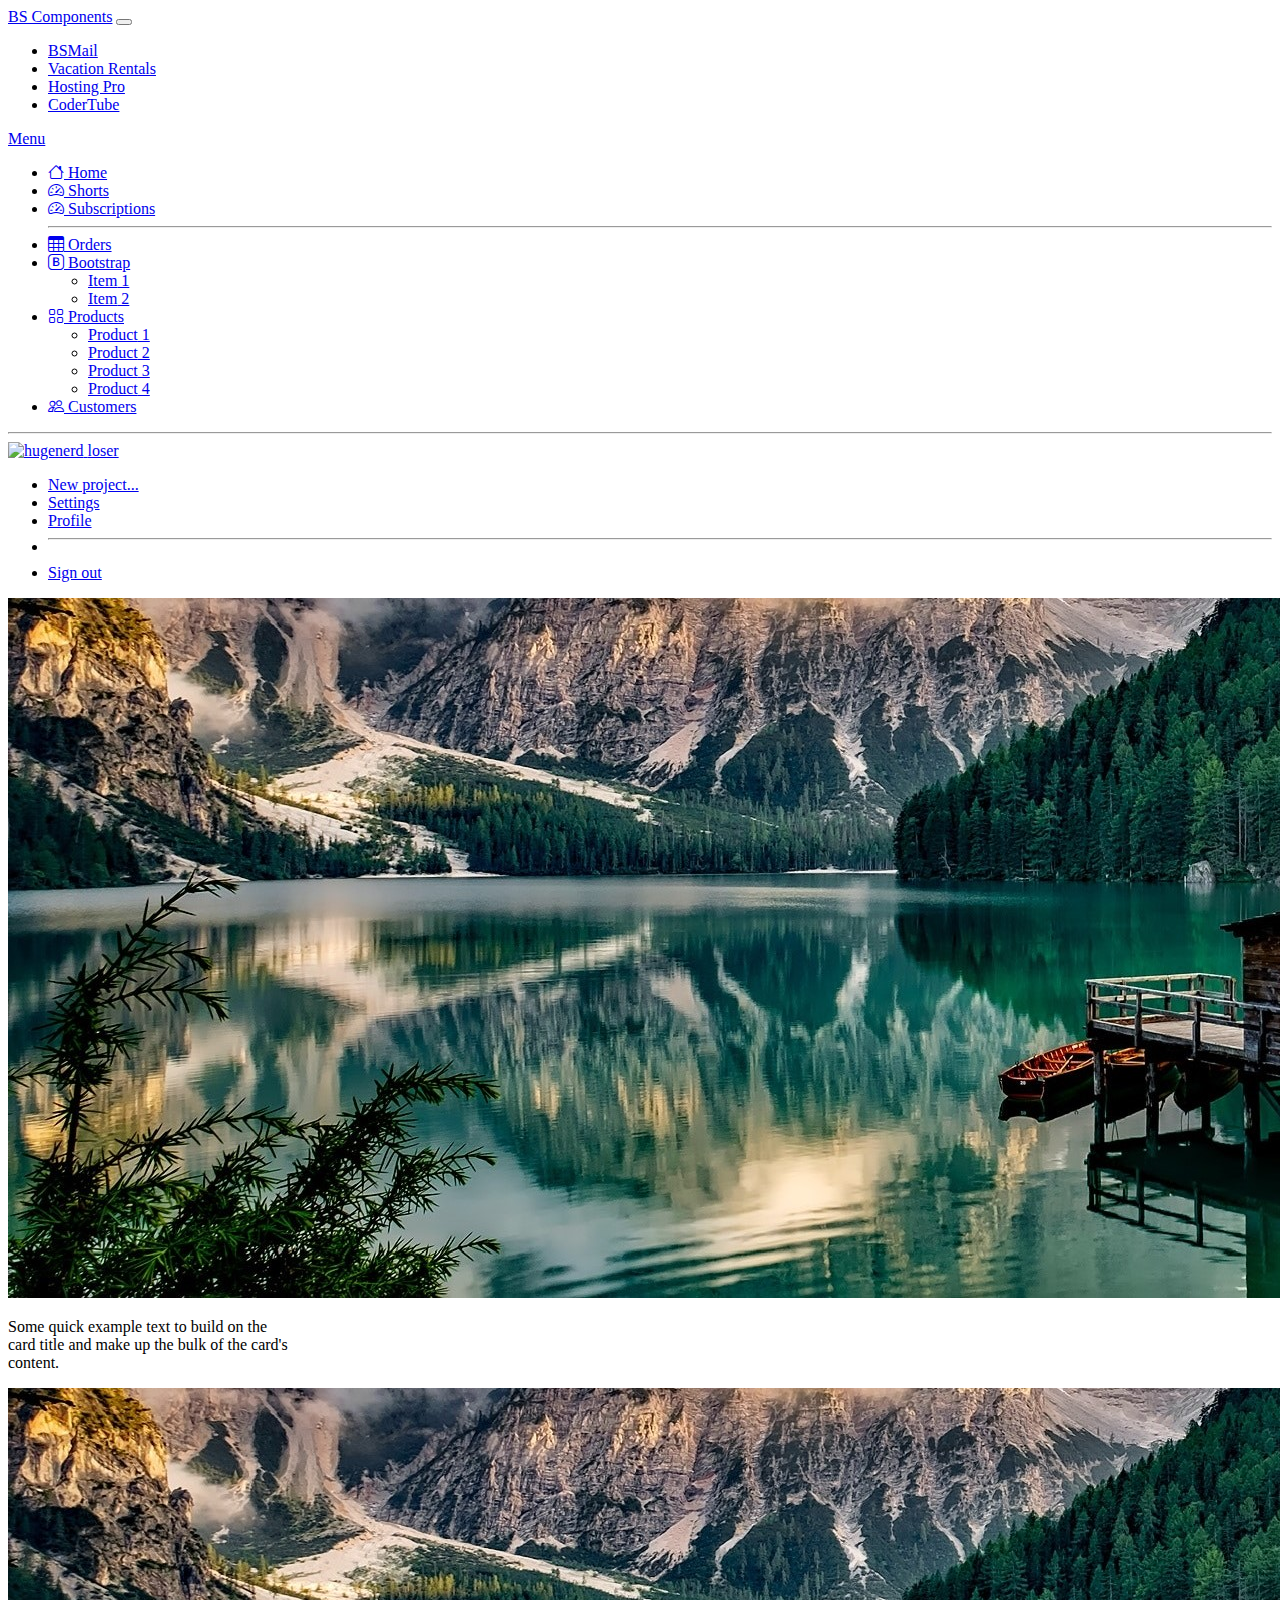
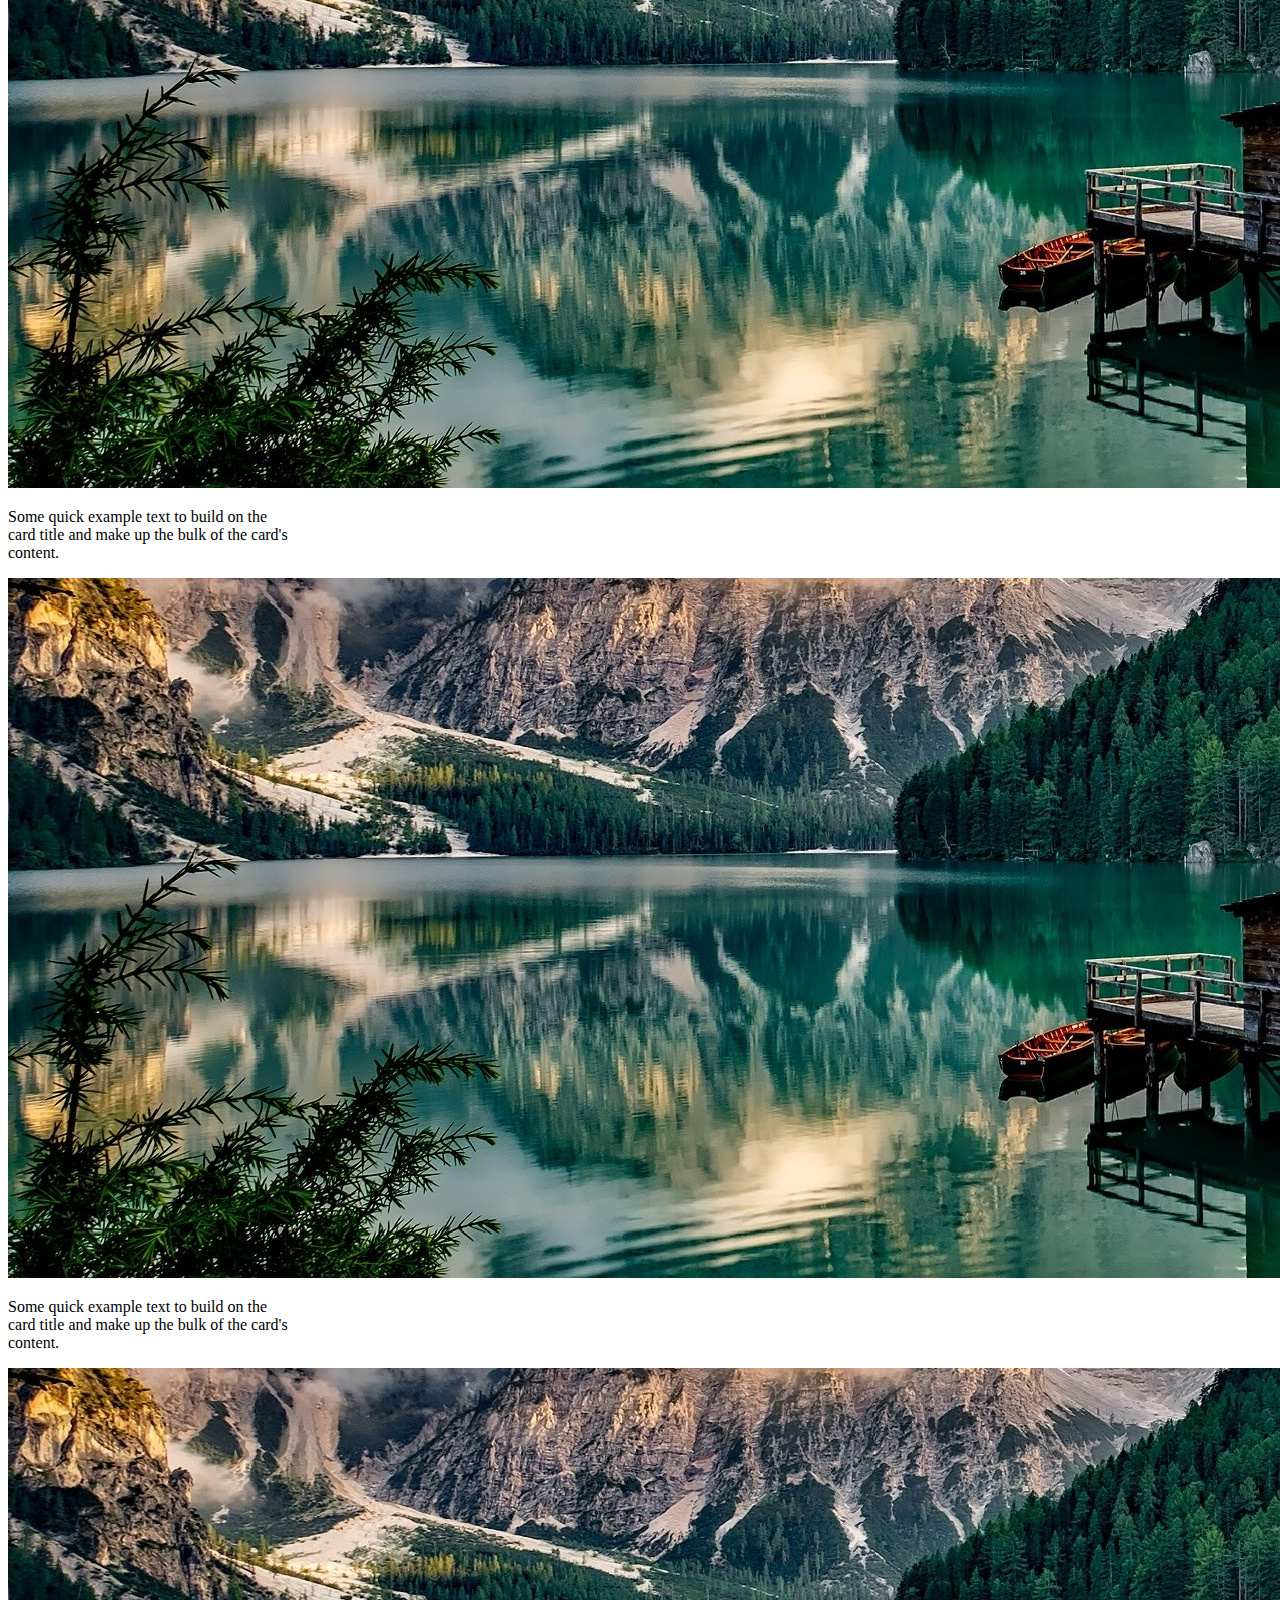
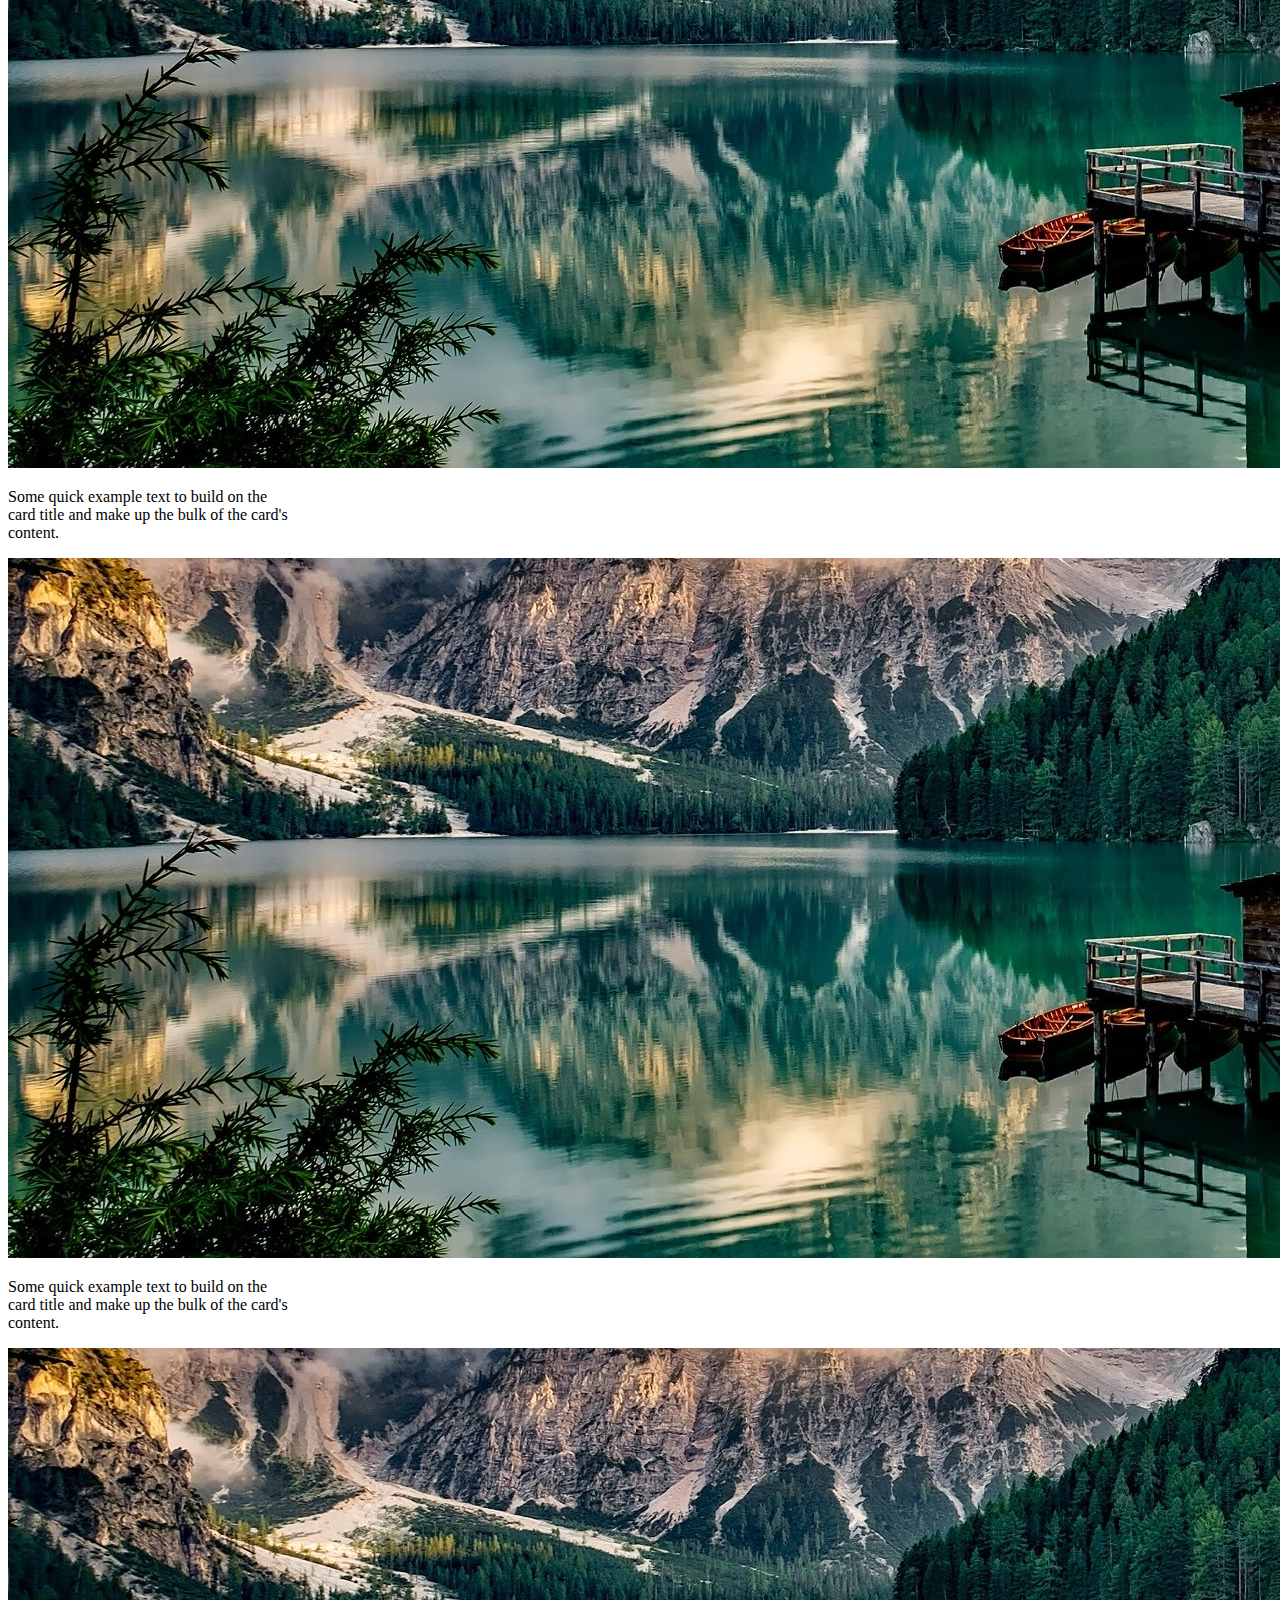
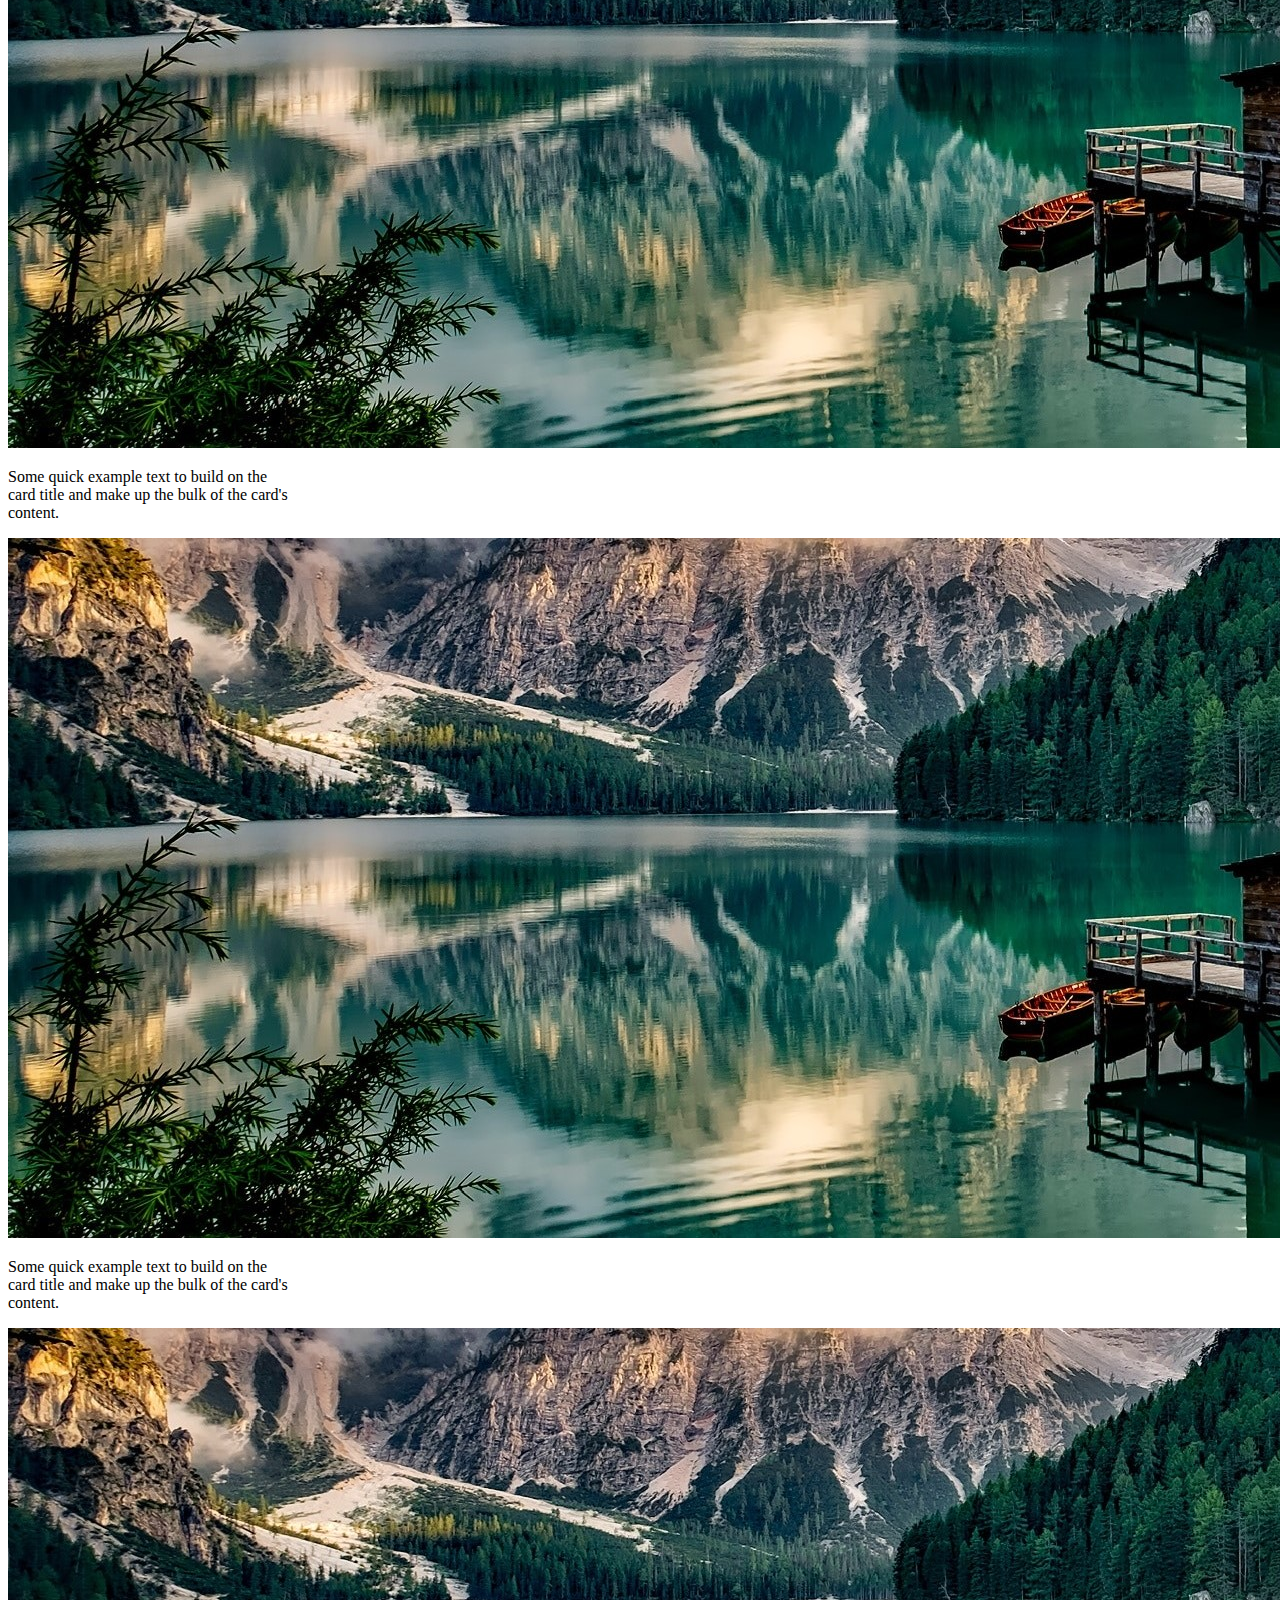
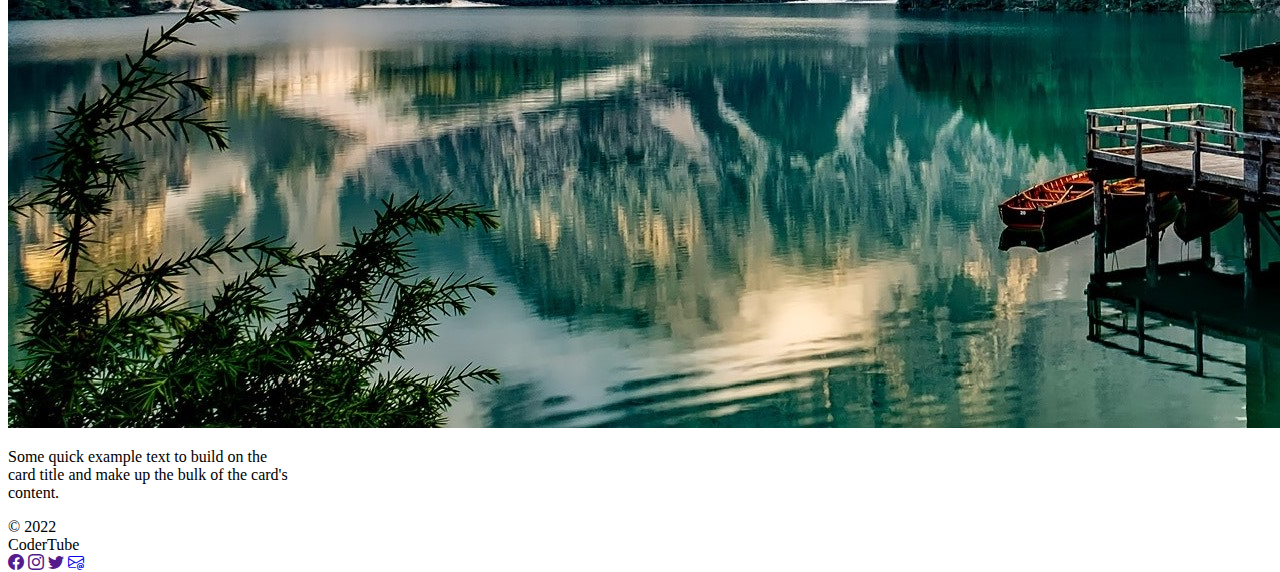
==== codertube.html @ 5332422a "first commit" ====
<!DOCTYPE html>
<html lang="en" data-bs-theme="dark">

<head>
  <meta charset="UTF-8">
  <meta name="viewport" content="width=device-width, initial-scale=1.0, shirnk-to-fit=no">
  <title>CoderTub</title>
  <!-- Boostrap CSS -->
  <link href="https://cdn.jsdelivr.net/npm/bootstrap@5.3.0/dist/css/bootstrap.min.css" rel="stylesheet"
    integrity="sha384-9ndCyUaIbzAi2FUVXJi0CjmCapSmO7SnpJef0486qhLnuZ2cdeRhO02iuK6FUUVM" crossorigin="anonymous">
  <!-- Bootsrap Icons -->
  <link rel="stylesheet" href="https://cdn.jsdelivr.net/npm/bootstrap-icons@1.10.5/font/bootstrap-icons.css">
  <!-- Custom CSS -->
  <link rel="stylesheet" href="/css/site.css">

</head>

<body>
  <header>
    <nav data-bs-theme="dark" class="navbar navbar-expand-sm bg-body-tertiary">
      <div class="container-fluid">
        <a class="navbar-brand" href="/index.html">BS Components</a>
        <button class="navbar-toggler" type="button" data-bs-toggle="collapse" data-bs-target="#navbarNav"
          aria-controls="navbarNav" aria-expanded="false" aria-label="Toggle navigation">
          <span class="navbar-toggler-icon"></span>
        </button>
        <div class="collapse navbar-collapse" id="navbarNav">
          <ul class="navbar-nav">
            <li class="nav-item">
              <a class="nav-link " aria-current="page" href="/index.html">BSMail</a>
            </li>
            <li class="nav-item">
              <a class="nav-link" href="/vacation.html">Vacation Rentals</a>
            </li>
            <li class="nav-item">
              <a class="nav-link" href="/hosting.html"> Hosting Pro</a>
            </li>
            <li class="nav-item">
              <a class="nav-link active" href="/codertube.html">CoderTube</a>
            </li>
          </ul>
        </div>
      </div>
    </nav>
  </header>

  <main class="container-fluid">
    <div class="container-fluid">
      <div class="row flex-nowrap">
        <div class="col-auto col-md-3 col-xl-2 px-sm-2 px-0 bg-dark">
          <div class="d-flex flex-column align-items-center align-items-sm-start px-3 pt-2 text-white min-vh-100">
            <a href="/" class="d-flex align-items-center pb-3 mb-md-0 me-md-auto text-white text-decoration-none">
              <span class="fs-5 d-none d-sm-inline">Menu</span>
            </a>
            <ul class="nav nav-pills flex-column mb-sm-auto mb-0 align-items-center align-items-sm-start" id="menu">
              <li class="nav-item">
                <a href="#" class="nav-link align-middle px-0">
                  <i class="fs-4 bi-house"></i> <span class="ms-1 d-none d-sm-inline">Home</span>
                </a>
              </li>
              <li>
                <a href="#" data-bs-toggle="collapse" class="nav-link px-0 align-middle">
                  <i class="fs-4 bi-speedometer2"></i> <span class="ms-1 d-none d-sm-inline">Shorts</span>
                </a>
              </li>
              <li>
                <a href="#" data-bs-toggle="collapse" class="nav-link px-0 align-middle">
                  <i class="fs-4 bi-speedometer2"></i> <span class="ms-1 d-none d-sm-inline">Subscriptions</span>
                </a>
              </li>
              <hr />
              <li>
                <a href="#" class="nav-link px-0 align-middle">
                  <i class="fs-4 bi-table"></i> <span class="ms-1 d-none d-sm-inline">Orders</span></a>
              </li>
              <li>
                <a href="#submenu2" data-bs-toggle="collapse" class="nav-link px-0 align-middle ">
                  <i class="fs-4 bi-bootstrap"></i> <span class="ms-1 d-none d-sm-inline">Bootstrap</span></a>
                <ul class="collapse nav flex-column ms-1" id="submenu2" data-bs-parent="#menu">
                  <li class="w-100">
                    <a href="#" class="nav-link px-0"> <span class="d-none d-sm-inline">Item</span> 1</a>
                  </li>
                  <li>
                    <a href="#" class="nav-link px-0"> <span class="d-none d-sm-inline">Item</span> 2</a>
                  </li>
                </ul>
              </li>
              <li>
                <a href="#submenu3" data-bs-toggle="collapse" class="nav-link px-0 align-middle">
                  <i class="fs-4 bi-grid"></i> <span class="ms-1 d-none d-sm-inline">Products</span> </a>
                <ul class="collapse nav flex-column ms-1" id="submenu3" data-bs-parent="#menu">
                  <li class="w-100">
                    <a href="#" class="nav-link px-0"> <span class="d-none d-sm-inline">Product</span> 1</a>
                  </li>
                  <li>
                    <a href="#" class="nav-link px-0"> <span class="d-none d-sm-inline">Product</span> 2</a>
                  </li>
                  <li>
                    <a href="#" class="nav-link px-0"> <span class="d-none d-sm-inline">Product</span> 3</a>
                  </li>
                  <li>
                    <a href="#" class="nav-link px-0"> <span class="d-none d-sm-inline">Product</span> 4</a>
                  </li>
                </ul>
              </li>
              <li>
                <a href="#" class="nav-link px-0 align-middle">
                  <i class="fs-4 bi-people"></i> <span class="ms-1 d-none d-sm-inline">Customers</span> </a>
              </li>
            </ul>
            <hr>
            <div class="dropdown pb-4">
              <a href="#" class="d-flex align-items-center text-white text-decoration-none dropdown-toggle"
                id="dropdownUser1" data-bs-toggle="dropdown" aria-expanded="false">
                <img src="https://github.com/mdo.png" alt="hugenerd" width="30" height="30" class="rounded-circle">
                <span class="d-none d-sm-inline mx-1">loser</span>
              </a>
              <ul class="dropdown-menu dropdown-menu-dark text-small shadow" aria-labelledby="dropdownUser1">
                <li><a class="dropdown-item" href="#">New project...</a></li>
                <li><a class="dropdown-item" href="#">Settings</a></li>
                <li><a class="dropdown-item" href="#">Profile</a></li>
                <li>
                  <hr class="dropdown-divider">
                </li>
                <li><a class="dropdown-item" href="#">Sign out</a></li>
              </ul>
            </div>
          </div>
        </div>
        <!-- Grid for videos -->
        <div class="container">
          <div class="row mt-3 g-2">
            <div class="col col-lg-3 col-md-4 col-sm-6">
              <div class="card" style="width: 18rem;">
                <img src="/img/carousel-1.jpg" class="img-fluid" class="card-img-top" alt="...">
                <div class="card-body">
                  <p class="card-text">Some quick example text to build on the card title and make up the bulk of the
                    card's content.</p>
                </div>
              </div>
              <div class="card" style="width: 18rem;">
                <img src="/img/carousel-1.jpg" class="img-fluid" class="card-img-top" alt="...">
                <div class="card-body">
                  <p class="card-text">Some quick example text to build on the card title and make up the bulk of the
                    card's content.</p>
                </div>
              </div>


            </div>
            <div class="col  col-lg-3 col-md-4 col-sm-6 ">
              <div class="card" style="width: 18rem;">
                <img src="/img/carousel-1.jpg" class="img-fluid" class="card-img-top" alt="...">
                <div class="card-body">
                  <p class="card-text">Some quick example text to build on the card title and make up the bulk of the
                    card's content.</p>
                </div>
              </div>
              <div class="card" style="width: 18rem;">
                <img src="/img/carousel-1.jpg" class="img-fluid" class="card-img-top" alt="...">
                <div class="card-body">
                  <p class="card-text">Some quick example text to build on the card title and make up the bulk of the
                    card's content.</p>
                </div>
              </div>
            </div>
            <div class="col">
              <div class="card" style="width: 18rem;">
                <img src="/img/carousel-1.jpg" class="img-fluid" class="card-img-top" alt="...">
                <div class="card-body">
                  <p class="card-text">Some quick example text to build on the card title and make up the bulk of the
                    card's content.</p>
                </div>
                <div class="card" style="width: 18rem;">
                  <img src="/img/carousel-1.jpg" class="img-fluid" class="card-img-top" alt="...">
                  <div class="card-body">
                    <p class="card-text">Some quick example text to build on the card title and make up the bulk of the
                      card's content.</p>
                  </div>
                </div>
              </div>
            </div>
            <div class="col">
              <div class="card" style="width: 18rem;">
                <img src="/img/carousel-1.jpg" class="img-fluid" class="card-img-top" alt="...">
                <div class="card-body">
                  <p class="card-text">Some quick example text to build on the card title and make up the bulk of the
                    card's content.</p>
                </div>
                <div class="card" style="width: 18rem;">
                  <img src="/img/carousel-1.jpg" class="img-fluid" class="card-img-top" alt="...">
                  <div class="card-body">
                    <p class="card-text">Some quick example text to build on the card title and make up the bulk of the
                      card's content.</p>
                  </div>
                </div>
              </div>
            </div>
          </div>
        </div>

        <!-- Grid for videos -->


  </main>

  <footer class="container-fluid bg-body-tertiary" data-bs-theme="dark">
    <div class="row row-cols-1 row-cols-md-3 text-center p-3">
      <div class="col text-secondary text-md-start">
        &copy; 2022
      </div>
      <div class="col text-light lead">
        CoderTube

      </div>
      <div class="col  text-md-end">
        <a href=""><i class="bi bi-facebook text-secondary"></i></a>
        <a href=""><i class="bi bi-instagram text-secondary"></i></a>
        <a href=""><i class="bi bi-twitter text-secondary"></i></a>
        <a href="mailto:ernestdicks015@gmail.com"><i class="bi bi-envelope-at text-secondary"></i></a>

      </div>
    </div>

  </footer>
  <script src="https://cdn.jsdelivr.net/npm/bootstrap@5.3.0/dist/js/bootstrap.bundle.min.js"
    integrity="sha384-geWF76RCwLtnZ8qwWowPQNguL3RmwHVBC9FhGdlKrxdiJJigb/j/68SIy3Te4Bkz"
    crossorigin="anonymous"></script>
</body>

</html>
---- css/site.css ----
/* Sticky Footer */
html,
body {
  height: 100%
}

body {
  display: flex;
  flex-direction: column;
}

main {
  flex-grow: 1;
}

footer {
  flex-shrink: 0;
}
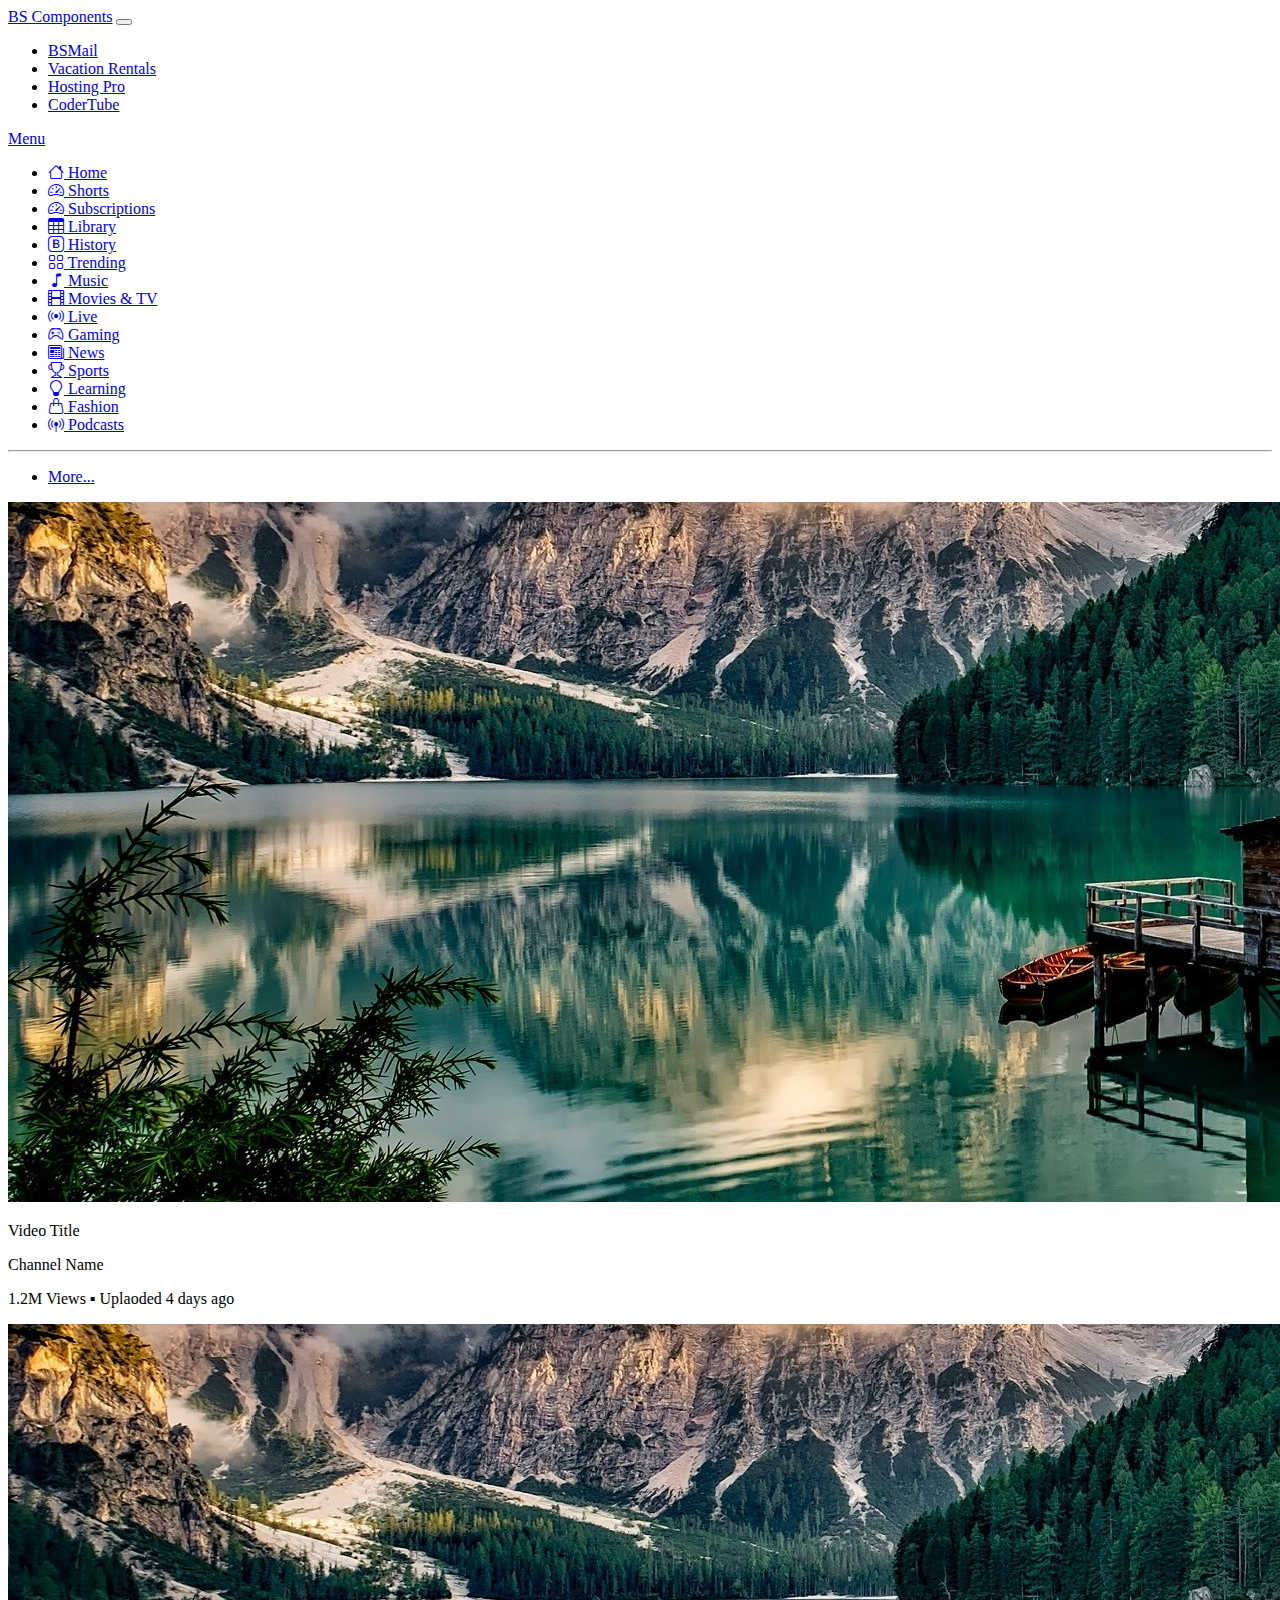
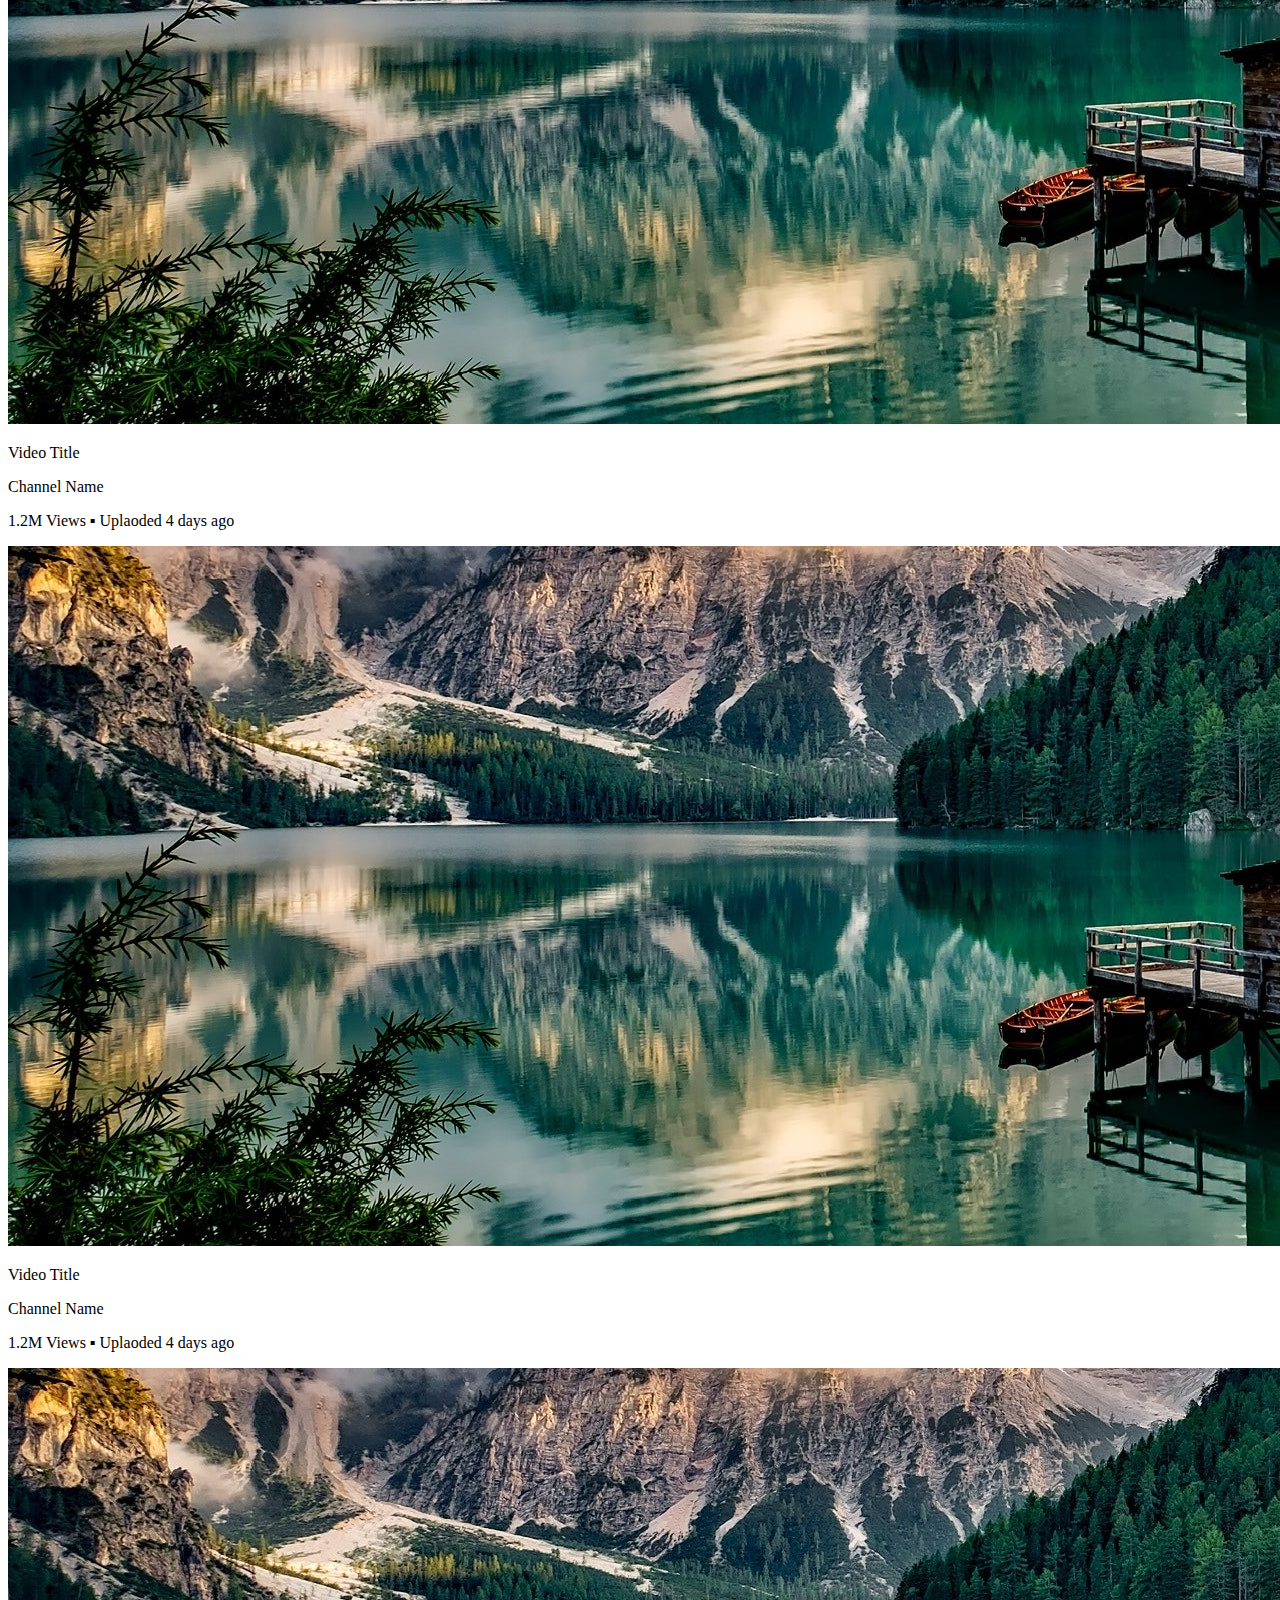
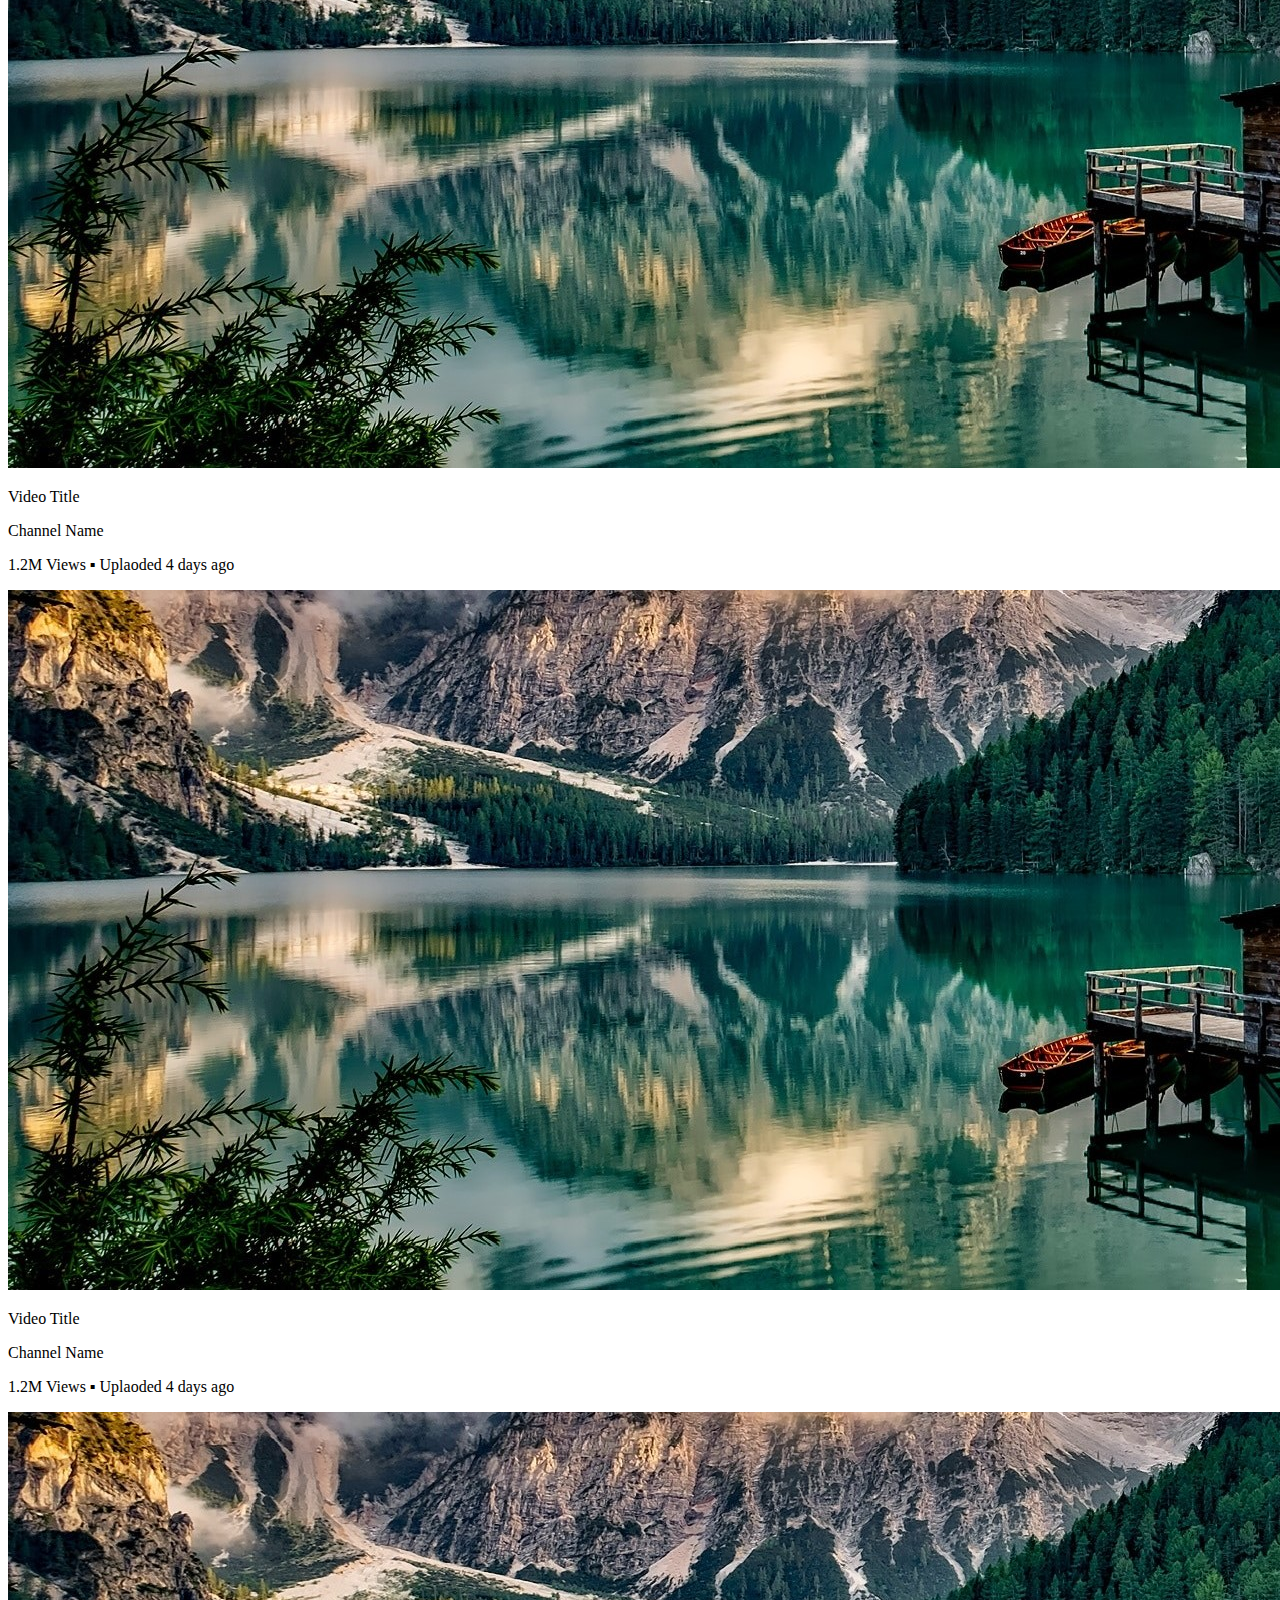
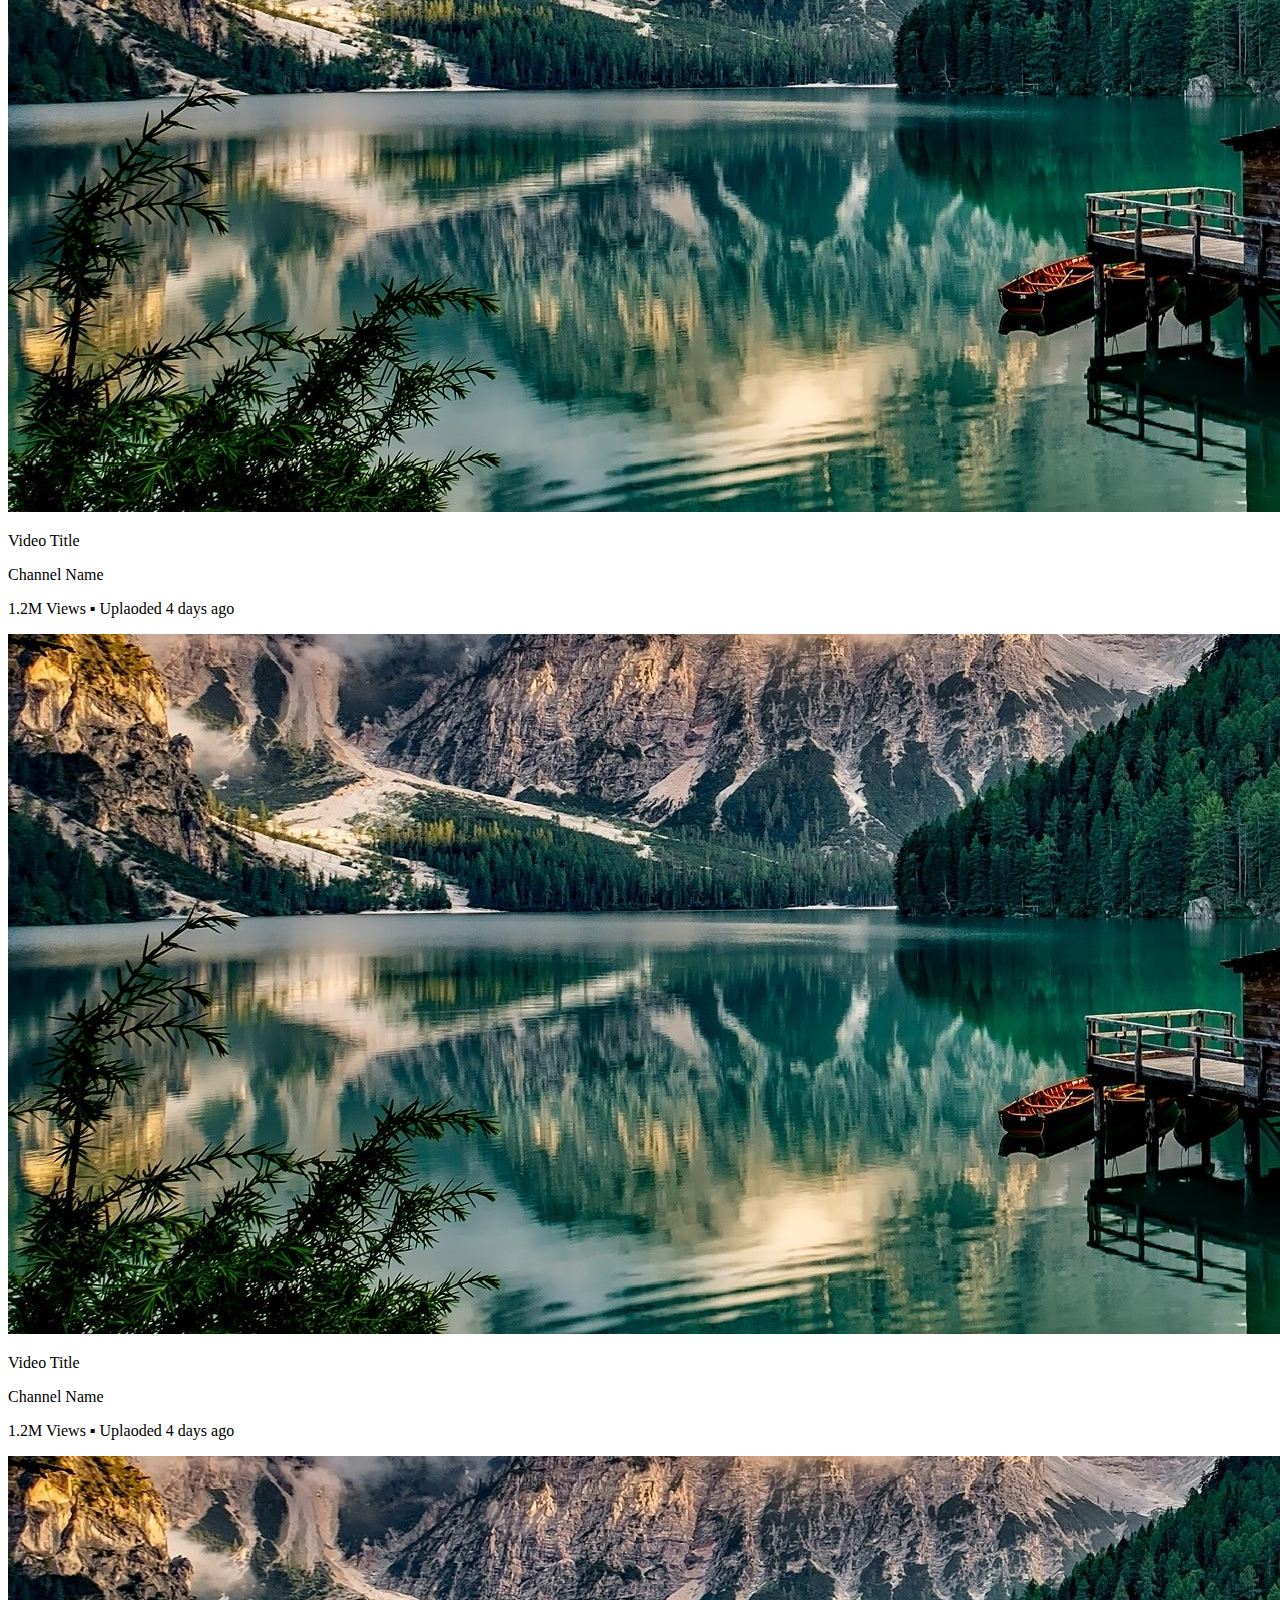
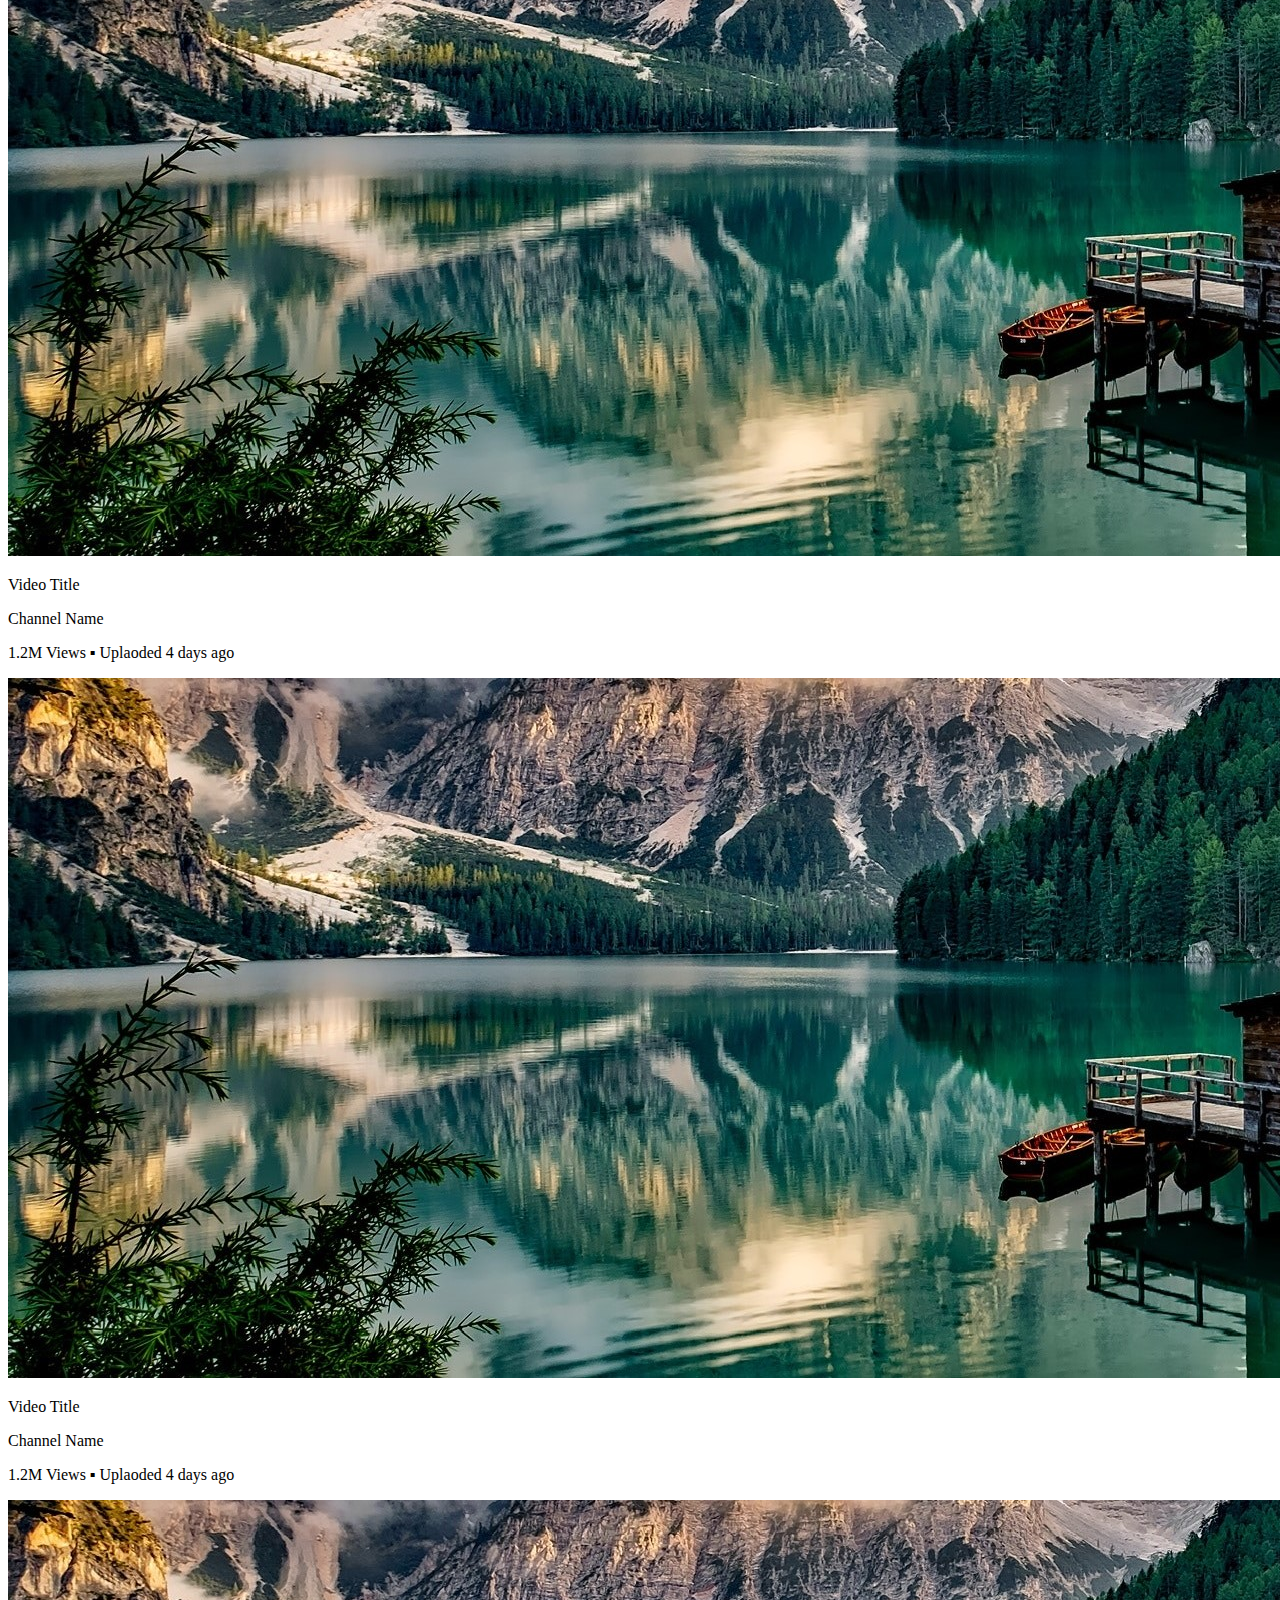
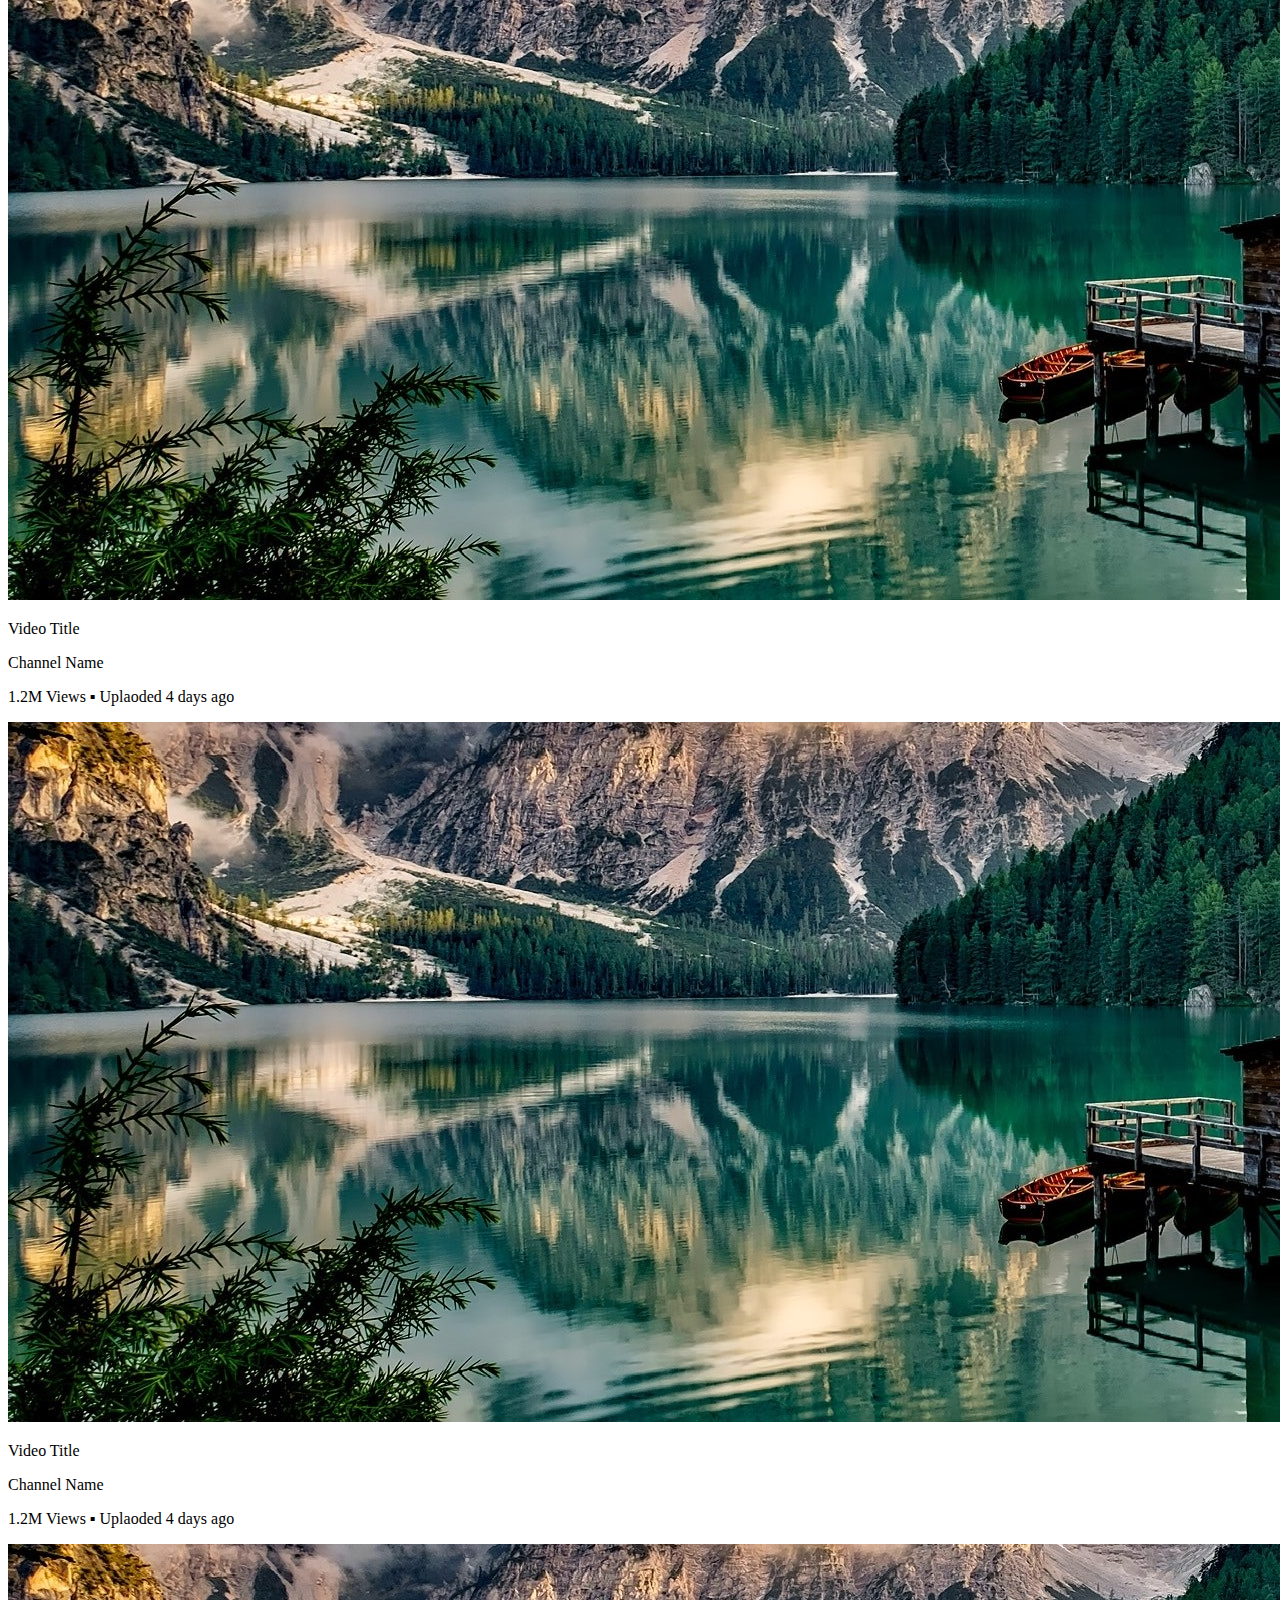
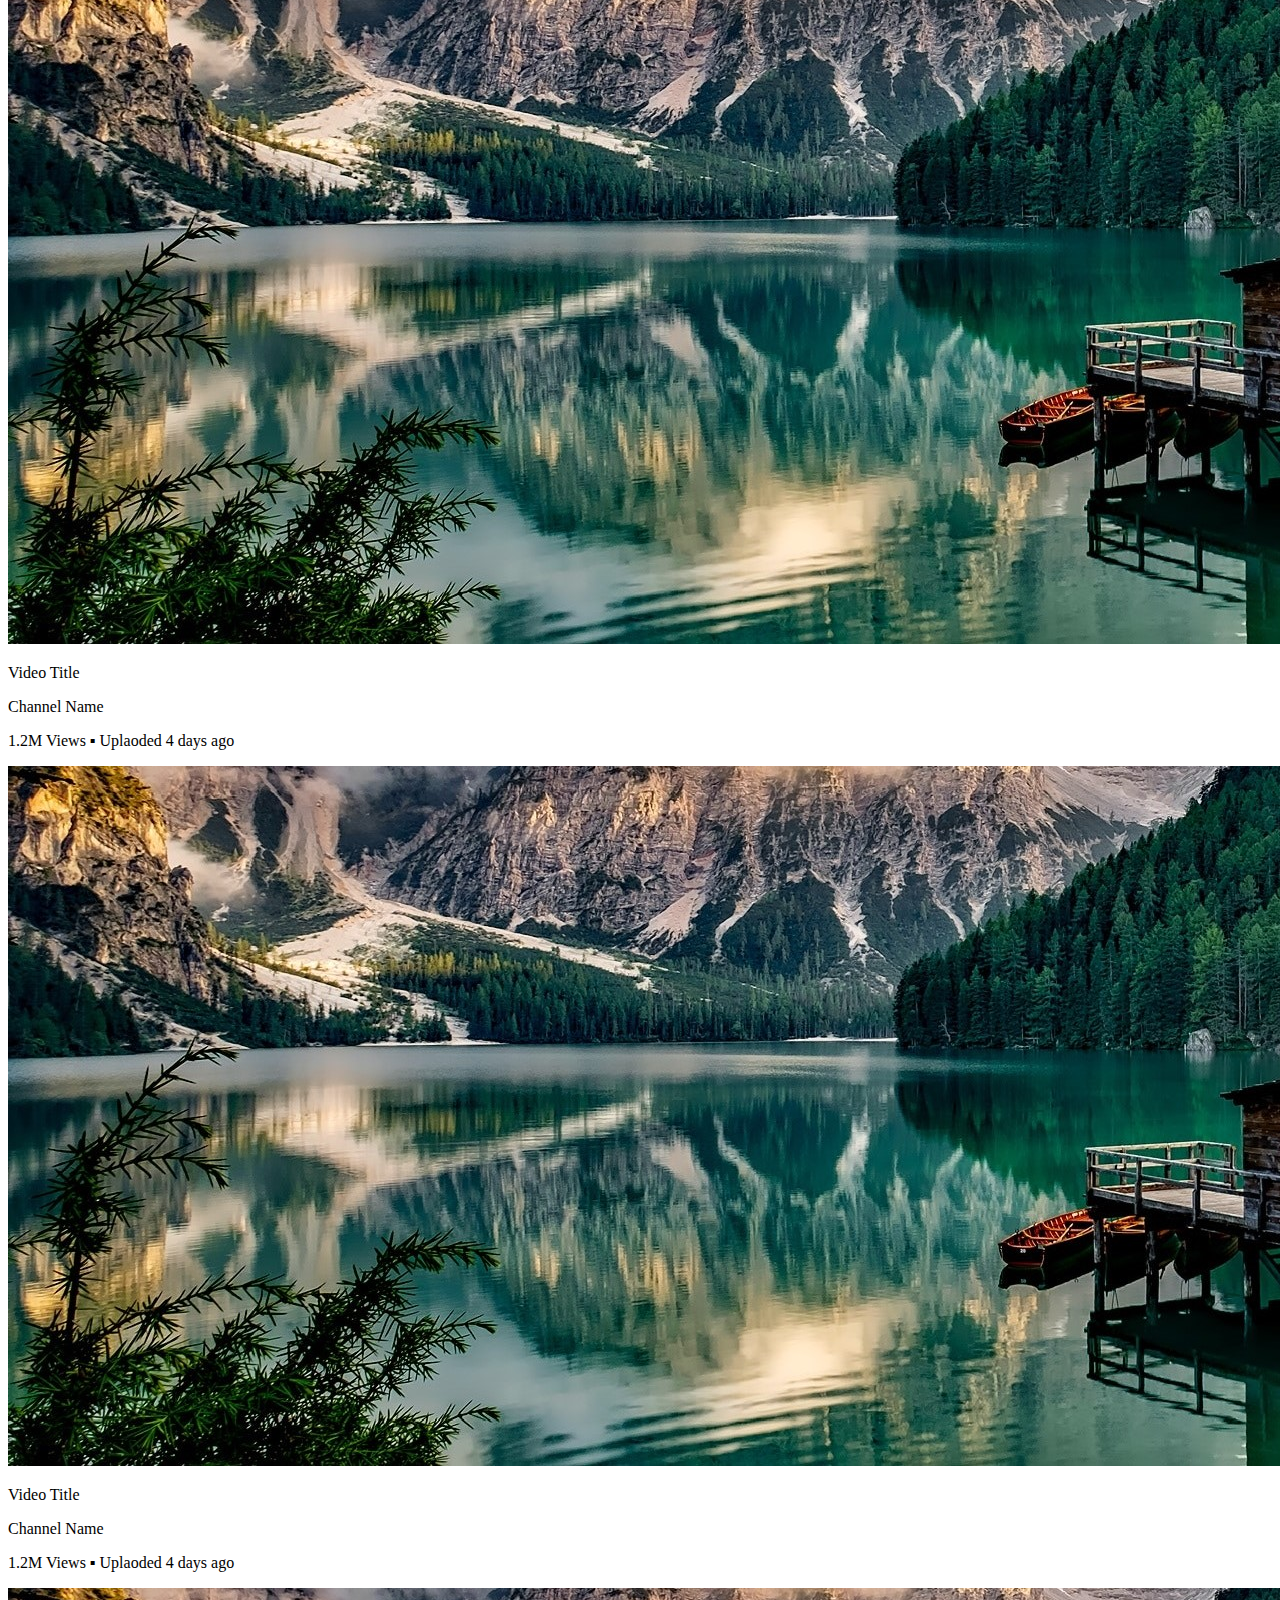
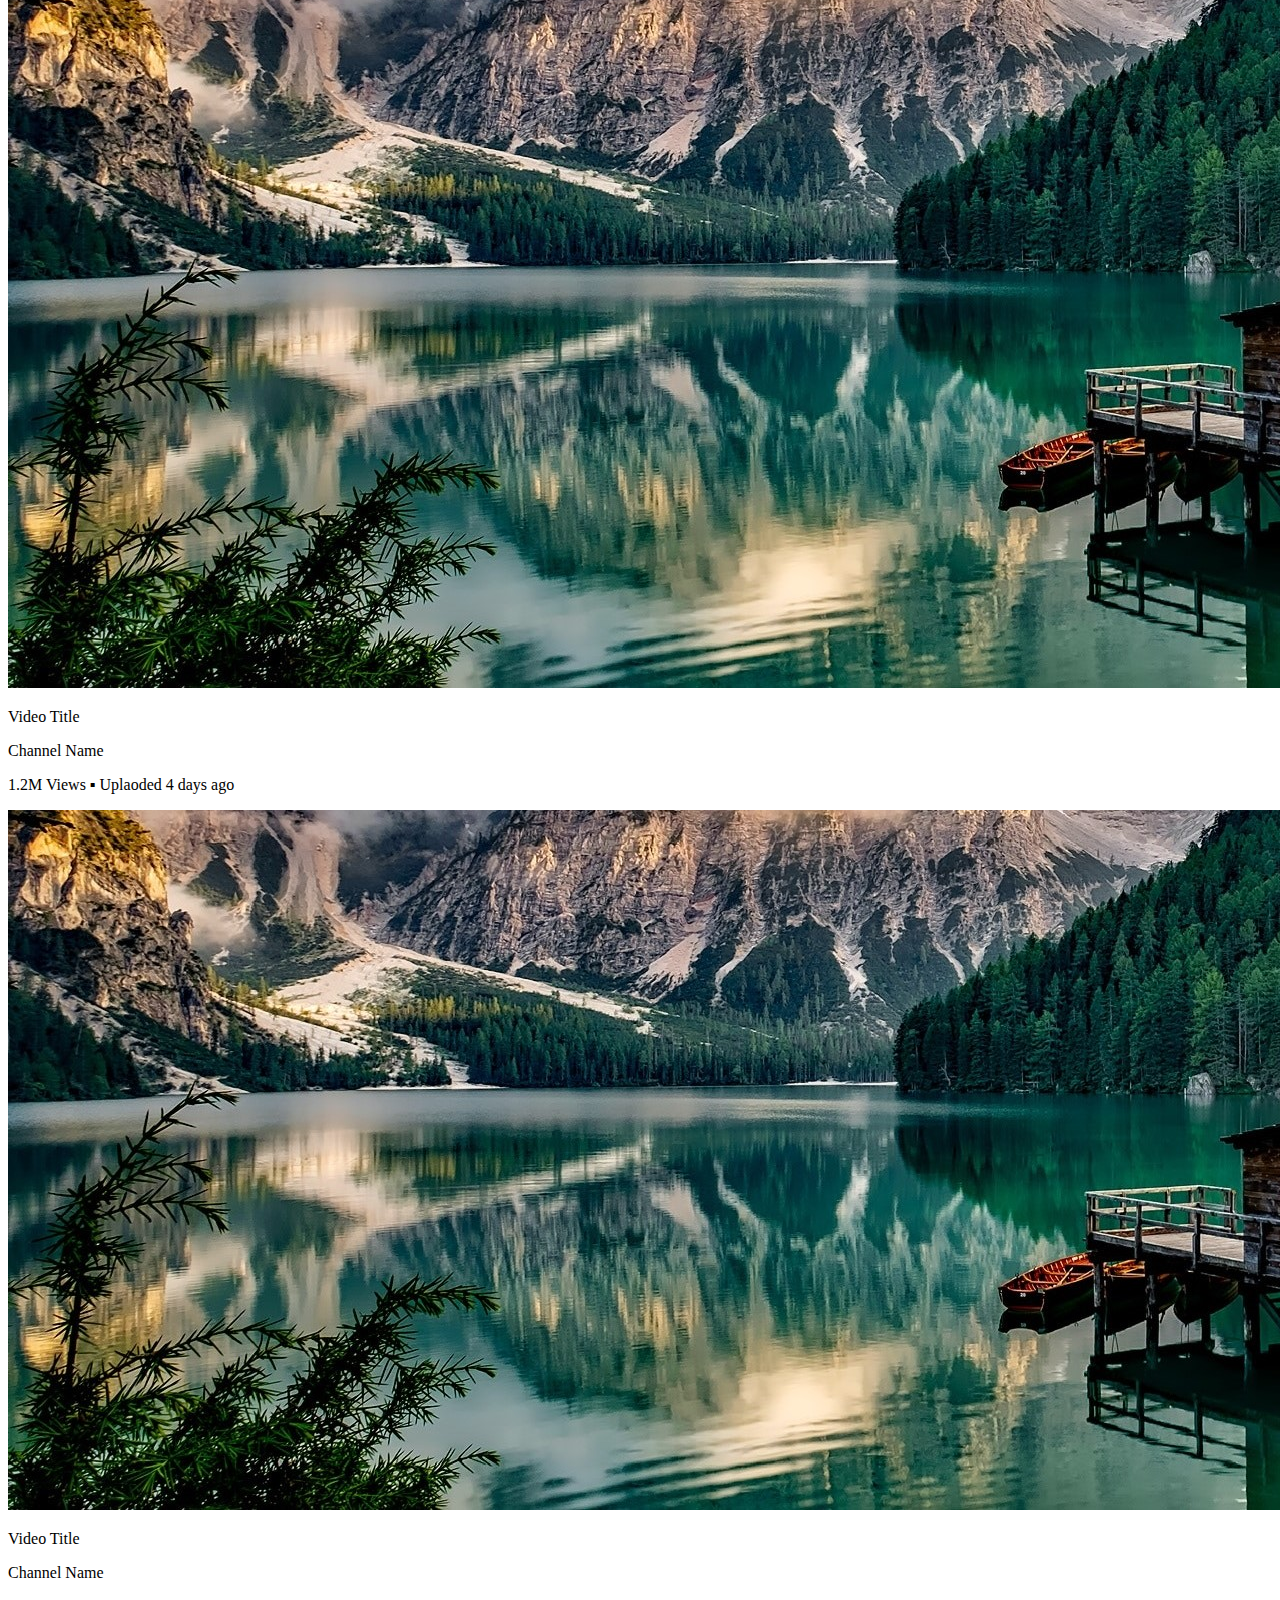
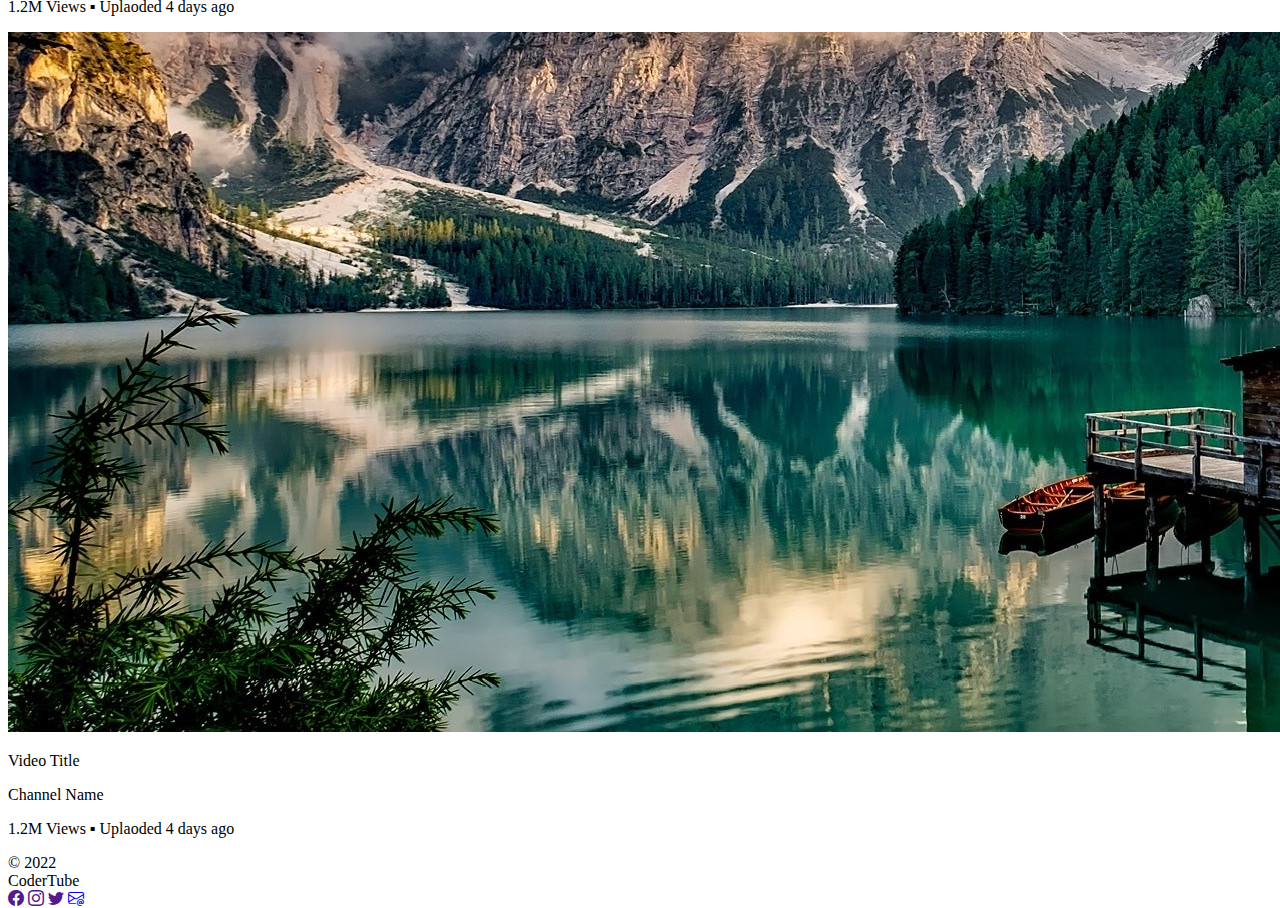
==== commit 88be1f69: "pre draft of codertube site" ====
--- a/codertube.html
+++ b/codertube.html
@@ -45,6 +45,8 @@
   </header>
 
   <main class="container-fluid">
+
+    <!-- Side bar -->
     <div class="container-fluid">
       <div class="row flex-nowrap">
         <div class="col-auto col-md-3 col-xl-2 px-sm-2 px-0 bg-dark">
@@ -58,144 +60,245 @@
                   <i class="fs-4 bi-house"></i> <span class="ms-1 d-none d-sm-inline">Home</span>
                 </a>
               </li>
-              <li>
+              <li lass="nav-item">
                 <a href="#" data-bs-toggle="collapse" class="nav-link px-0 align-middle">
                   <i class="fs-4 bi-speedometer2"></i> <span class="ms-1 d-none d-sm-inline">Shorts</span>
                 </a>
               </li>
-              <li>
+              <li lass="nav-item">
                 <a href="#" data-bs-toggle="collapse" class="nav-link px-0 align-middle">
                   <i class="fs-4 bi-speedometer2"></i> <span class="ms-1 d-none d-sm-inline">Subscriptions</span>
                 </a>
               </li>
-              <hr />
-              <li>
-                <a href="#" class="nav-link px-0 align-middle">
-                  <i class="fs-4 bi-table"></i> <span class="ms-1 d-none d-sm-inline">Orders</span></a>
-              </li>
-              <li>
-                <a href="#submenu2" data-bs-toggle="collapse" class="nav-link px-0 align-middle ">
-                  <i class="fs-4 bi-bootstrap"></i> <span class="ms-1 d-none d-sm-inline">Bootstrap</span></a>
-                <ul class="collapse nav flex-column ms-1" id="submenu2" data-bs-parent="#menu">
-                  <li class="w-100">
-                    <a href="#" class="nav-link px-0"> <span class="d-none d-sm-inline">Item</span> 1</a>
-                  </li>
-                  <li>
-                    <a href="#" class="nav-link px-0"> <span class="d-none d-sm-inline">Item</span> 2</a>
-                  </li>
-                </ul>
-              </li>
-              <li>
-                <a href="#submenu3" data-bs-toggle="collapse" class="nav-link px-0 align-middle">
-                  <i class="fs-4 bi-grid"></i> <span class="ms-1 d-none d-sm-inline">Products</span> </a>
-                <ul class="collapse nav flex-column ms-1" id="submenu3" data-bs-parent="#menu">
-                  <li class="w-100">
-                    <a href="#" class="nav-link px-0"> <span class="d-none d-sm-inline">Product</span> 1</a>
-                  </li>
-                  <li>
-                    <a href="#" class="nav-link px-0"> <span class="d-none d-sm-inline">Product</span> 2</a>
-                  </li>
-                  <li>
-                    <a href="#" class="nav-link px-0"> <span class="d-none d-sm-inline">Product</span> 3</a>
-                  </li>
-                  <li>
-                    <a href="#" class="nav-link px-0"> <span class="d-none d-sm-inline">Product</span> 4</a>
-                  </li>
-                </ul>
-              </li>
-              <li>
-                <a href="#" class="nav-link px-0 align-middle">
-                  <i class="fs-4 bi-people"></i> <span class="ms-1 d-none d-sm-inline">Customers</span> </a>
-              </li>
+
+              <li>
+                <a href="#" class="nav-link px-0 align-middle">
+                  <i class="fs-4 bi-table"></i> <span class="ms-1 d-none d-sm-inline">Library</span></a>
+              </li>
+              <li>
+                <a href="#" data-bs-toggle="collapse" class="nav-link px-0 align-middle ">
+                  <i class="fs-4 bi-bootstrap"></i> <span class="ms-1 d-none d-sm-inline">History</span></a>
+              </li>
+              <li>
+                <a href="#" data-bs-toggle="collapse" class="nav-link px-0 align-middle">
+                  <i class="fs-4 bi-grid"></i> <span class="ms-1 d-none d-sm-inline">Trending</span> </a>
+              </li>
+              <li>
+                <a href="#" class="nav-link px-0 align-middle">
+                  <i class="fs-4 bi-music-note"></i> <span class="ms-1 d-none d-sm-inline">Music</span> </a>
+              </li>
+              <li>
+                <a href="#" class="nav-link px-0 align-middle">
+                  <i class="fs-4 bi-film"></i> <span class="ms-1 d-none d-sm-inline">Movies & TV</span> </a>
+              </li>
+              <li>
+                <a href="#" class="nav-link px-0 align-middle">
+                  <i class="fs-4 bi-broadcast"></i> <span class="ms-1 d-none d-sm-inline">Live</span> </a>
+              </li>
+              <li>
+                <a href="#" class="nav-link px-0 align-middle">
+                  <i class="fs-4 bi-controller"></i> <span class="ms-1 d-none d-sm-inline">Gaming</span> </a>
+              </li>
+              <li>
+                <a href="#" class="nav-link px-0 align-middle">
+                  <i class="fs-4 bi-newspaper"></i> <span class="ms-1 d-none d-sm-inline">News</span> </a>
+              </li>
+              <li>
+                <a href="#" class="nav-link px-0 align-middle">
+                  <i class="fs-4 bi-trophy"></i> <span class="ms-1 d-none d-sm-inline">Sports</span> </a>
+              </li>
+              <li>
+                <a href="#" class="nav-link px-0 align-middle">
+                  <i class="fs-4 bi-lightbulb"></i> <span class="ms-1 d-none d-sm-inline">Learning</span> </a>
+              </li>
+
+              <li>
+                <a href="#" class="nav-link px-0 align-middle">
+                  <i class="fs-4 bi-handbag"></i> <span class="ms-1 d-none d-sm-inline">Fashion</span> </a>
+              </li>
+              <li>
+                <a href="#" class="nav-link px-0 align-middle">
+                  <i class="fs-4 bi-broadcast-pin"></i> <span class="ms-1 d-none d-sm-inline">Podcasts</span> </a>
+              </li>
+
+
+
+
             </ul>
             <hr>
-            <div class="dropdown pb-4">
-              <a href="#" class="d-flex align-items-center text-white text-decoration-none dropdown-toggle"
-                id="dropdownUser1" data-bs-toggle="dropdown" aria-expanded="false">
-                <img src="https://github.com/mdo.png" alt="hugenerd" width="30" height="30" class="rounded-circle">
-                <span class="d-none d-sm-inline mx-1">loser</span>
-              </a>
-              <ul class="dropdown-menu dropdown-menu-dark text-small shadow" aria-labelledby="dropdownUser1">
-                <li><a class="dropdown-item" href="#">New project...</a></li>
-                <li><a class="dropdown-item" href="#">Settings</a></li>
-                <li><a class="dropdown-item" href="#">Profile</a></li>
-                <li>
-                  <hr class="dropdown-divider">
-                </li>
-                <li><a class="dropdown-item" href="#">Sign out</a></li>
-              </ul>
-            </div>
+
+            <ul class="nav nav-pills flex-column mb-sm-auto mb-0 align-items-center
+             align-items-sm-start" id="menu">
+              <li><a class="dropdown-item" href="#">More...</a></li>
+
+            </ul>
+
           </div>
         </div>
+        <!-- Side bar -->
+
         <!-- Grid for videos -->
         <div class="container">
           <div class="row mt-3 g-2">
-            <div class="col col-lg-3 col-md-4 col-sm-6">
-              <div class="card" style="width: 18rem;">
-                <img src="/img/carousel-1.jpg" class="img-fluid" class="card-img-top" alt="...">
-                <div class="card-body">
-                  <p class="card-text">Some quick example text to build on the card title and make up the bulk of the
-                    card's content.</p>
-                </div>
-              </div>
-              <div class="card" style="width: 18rem;">
-                <img src="/img/carousel-1.jpg" class="img-fluid" class="card-img-top" alt="...">
-                <div class="card-body">
-                  <p class="card-text">Some quick example text to build on the card title and make up the bulk of the
-                    card's content.</p>
-                </div>
-              </div>
+            <!-- Col 1 -->
+            <div class="col col-lg-3 col-md-6 col-sm-12  col-xl-4 ">
+              <div class="card" style="width: 18rem;">
+                <img src="/img/carousel-1.jpg" class="img-fluid" class="card-img-top" alt="...">
+                <div class="card-body">
+                  <p class="card-text">Video Title</p>
+                  <p class="card-text">Channel Name</p>
+                  <p class="card-text">1.2M Views &#9642 Uplaoded 4 days ago </p>
+                </div>
+              </div>
+              <div class="card" style="width: 18rem;">
+                <img src="/img/carousel-1.jpg" class="img-fluid" class="card-img-top" alt="...">
+                <div class="card-body">
+                  <p class="card-text">Video Title</p>
+                  <p class="card-text">Channel Name</p>
+                  <p class="card-text">1.2M Views &#9642 Uplaoded 4 days ago </p>
+                </div>
+              </div>
+              <div class="card" style="width: 18rem;">
+                <img src="/img/carousel-1.jpg" class="img-fluid" class="card-img-top" alt="...">
+                <div class="card-body">
+                  <p class="card-text">Video Title</p>
+                  <p class="card-text">Channel Name</p>
+                  <p class="card-text">1.2M Views &#9642 Uplaoded 4 days ago </p>
+                </div>
+              </div>
+
+              <div class="card" style="width: 18rem;">
+                <img src="/img/carousel-1.jpg" class="img-fluid" class="card-img-top" alt="...">
+                <div class="card-body">
+                  <p class="card-text">Video Title</p>
+                  <p class="card-text">Channel Name</p>
+                  <p class="card-text">1.2M Views &#9642 Uplaoded 4 days ago </p>
+                </div>
+              </div>
+
 
 
             </div>
-            <div class="col  col-lg-3 col-md-4 col-sm-6 ">
-              <div class="card" style="width: 18rem;">
-                <img src="/img/carousel-1.jpg" class="img-fluid" class="card-img-top" alt="...">
-                <div class="card-body">
-                  <p class="card-text">Some quick example text to build on the card title and make up the bulk of the
-                    card's content.</p>
-                </div>
-              </div>
-              <div class="card" style="width: 18rem;">
-                <img src="/img/carousel-1.jpg" class="img-fluid" class="card-img-top" alt="...">
-                <div class="card-body">
-                  <p class="card-text">Some quick example text to build on the card title and make up the bulk of the
-                    card's content.</p>
-                </div>
-              </div>
+            <!-- Col 1 -->
+
+            <!-- Col 2 -->
+            <div class="col col-lg-3 col-md-6 col-sm-12  col-xl-4">
+              <div class="card" style="width: 18rem;">
+                <img src="/img/carousel-1.jpg" class="img-fluid" class="card-img-top" alt="...">
+                <div class="card-body">
+                  <p class="card-text">Video Title</p>
+                  <p class="card-text">Channel Name</p>
+                  <p class="card-text">1.2M Views &#9642 Uplaoded 4 days ago </p>
+                </div>
+              </div>
+              <div class="card" style="width: 18rem;">
+                <img src="/img/carousel-1.jpg" class="img-fluid" class="card-img-top" alt="...">
+                <div class="card-body">
+                  <p class="card-text">Video Title</p>
+                  <p class="card-text">Channel Name</p>
+                  <p class="card-text">1.2M Views &#9642 Uplaoded 4 days ago </p>
+                </div>
+              </div>
+              <div class="card" style="width: 18rem;">
+                <img src="/img/carousel-1.jpg" class="img-fluid" class="card-img-top" alt="...">
+                <div class="card-body">
+                  <p class="card-text">Video Title</p>
+                  <p class="card-text">Channel Name</p>
+                  <p class="card-text">1.2M Views &#9642 Uplaoded 4 days ago </p>
+                </div>
+              </div>
+
+              <div class="card" style="width: 18rem;">
+                <img src="/img/carousel-1.jpg" class="img-fluid" class="card-img-top" alt="...">
+                <div class="card-body">
+                  <p class="card-text">Video Title</p>
+                  <p class="card-text">Channel Name</p>
+                  <p class="card-text">1.2M Views &#9642 Uplaoded 4 days ago </p>
+                </div>
+              </div>
+
             </div>
-            <div class="col">
-              <div class="card" style="width: 18rem;">
-                <img src="/img/carousel-1.jpg" class="img-fluid" class="card-img-top" alt="...">
-                <div class="card-body">
-                  <p class="card-text">Some quick example text to build on the card title and make up the bulk of the
-                    card's content.</p>
-                </div>
-                <div class="card" style="width: 18rem;">
-                  <img src="/img/carousel-1.jpg" class="img-fluid" class="card-img-top" alt="...">
-                  <div class="card-body">
-                    <p class="card-text">Some quick example text to build on the card title and make up the bulk of the
-                      card's content.</p>
-                  </div>
-                </div>
+
+            <!-- Col 2 -->
+
+            <!-- Col 3 -->
+            <div class="col col-lg-3 col-md-6 col-sm-12 col-xl-4">
+              <div class="card" style="width: 18rem;">
+                <img src="/img/carousel-1.jpg" class="img-fluid" class="card-img-top" alt="...">
+                <div class="card-body">
+                  <p class="card-text">Video Title</p>
+                  <p class="card-text">Channel Name</p>
+                  <p class="card-text">1.2M Views &#9642 Uplaoded 4 days ago </p>
+                </div>
+                <div class="card" style="width: 18rem;">
+                  <img src="/img/carousel-1.jpg" class="img-fluid" class="card-img-top" alt="...">
+                  <div class="card-body">
+                    <p class="card-text">Video Title</p>
+                    <p class="card-text">Channel Name</p>
+                    <p class="card-text">1.2M Views &#9642 Uplaoded 4 days ago </p>
+                  </div>
+                </div>
+                <div class="card" style="width: 18rem;">
+                  <img src="/img/carousel-1.jpg" class="img-fluid" class="card-img-top" alt="...">
+                  <div class="card-body">
+                    <p class="card-text">Video Title</p>
+                    <p class="card-text">Channel Name</p>
+                    <p class="card-text">1.2M Views &#9642 Uplaoded 4 days ago </p>
+                  </div>
+                </div>
+
+                <div class="card" style="width: 18rem;">
+                  <img src="/img/carousel-1.jpg" class="img-fluid" class="card-img-top" alt="...">
+                  <div class="card-body">
+                    <p class="card-text">Video Title</p>
+                    <p class="card-text">Channel Name</p>
+                    <p class="card-text">1.2M Views &#9642 Uplaoded 4 days ago </p>
+                  </div>
+                </div>
+  
               </div>
             </div>
-            <div class="col">
-              <div class="card" style="width: 18rem;">
-                <img src="/img/carousel-1.jpg" class="img-fluid" class="card-img-top" alt="...">
-                <div class="card-body">
-                  <p class="card-text">Some quick example text to build on the card title and make up the bulk of the
-                    card's content.</p>
-                </div>
-                <div class="card" style="width: 18rem;">
-                  <img src="/img/carousel-1.jpg" class="img-fluid" class="card-img-top" alt="...">
-                  <div class="card-body">
-                    <p class="card-text">Some quick example text to build on the card title and make up the bulk of the
-                      card's content.</p>
-                  </div>
-                </div>
+            <!-- Col 3 -->
+
+            <!-- Col 4 -->
+            <div class="col  col-lg-3 col-md-6 col-sm-12 col-xl-4">
+              <div class="card" style="width: 18rem;">
+                <img src="/img/carousel-1.jpg" class="img-fluid" class="card-img-top" alt="...">
+                <div class="card-body">
+                  <p class="card-text">Video Title</p>
+                  <p class="card-text">Channel Name</p>
+                  <p class="card-text">1.2M Views &#9642 Uplaoded 4 days ago </p>
+                </div>
+                <div class="card" style="width: 18rem;">
+                  <img src="/img/carousel-1.jpg" class="img-fluid" class="card-img-top" alt="...">
+                  <div class="card-body">
+                    <p class="card-text">Video Title</p>
+                    <p class="card-text">Channel Name</p>
+                    <p class="card-text">1.2M Views &#9642 Uplaoded 4 days ago </p>
+                  </div>
+                </div>
+                <div class="card" style="width: 18rem;">
+                  <img src="/img/carousel-1.jpg" class="img-fluid" class="card-img-top" alt="...">
+                  <div class="card-body">
+                    <p class="card-text">Video Title</p>
+                    <p class="card-text">Channel Name</p>
+                    <p class="card-text">1.2M Views &#9642 Uplaoded 4 days ago </p>
+                  </div>
+                </div>
+
+                <div class="card" style="width: 18rem;">
+                  <img src="/img/carousel-1.jpg" class="img-fluid" class="card-img-top" alt="...">
+                  <div class="card-body">
+                    <p class="card-text">Video Title</p>
+                    <p class="card-text">Channel Name</p>
+                    <p class="card-text">1.2M Views &#9642 Uplaoded 4 days ago </p>
+                  </div>
+                </div>
+  
               </div>
             </div>
+            <!-- Col 4 -->
+
           </div>
         </div>
 
@@ -213,7 +316,7 @@
         CoderTube
 
       </div>
-      <div class="col  text-md-end">
+      <div class="col text-md-end">
         <a href=""><i class="bi bi-facebook text-secondary"></i></a>
         <a href=""><i class="bi bi-instagram text-secondary"></i></a>
         <a href=""><i class="bi bi-twitter text-secondary"></i></a>
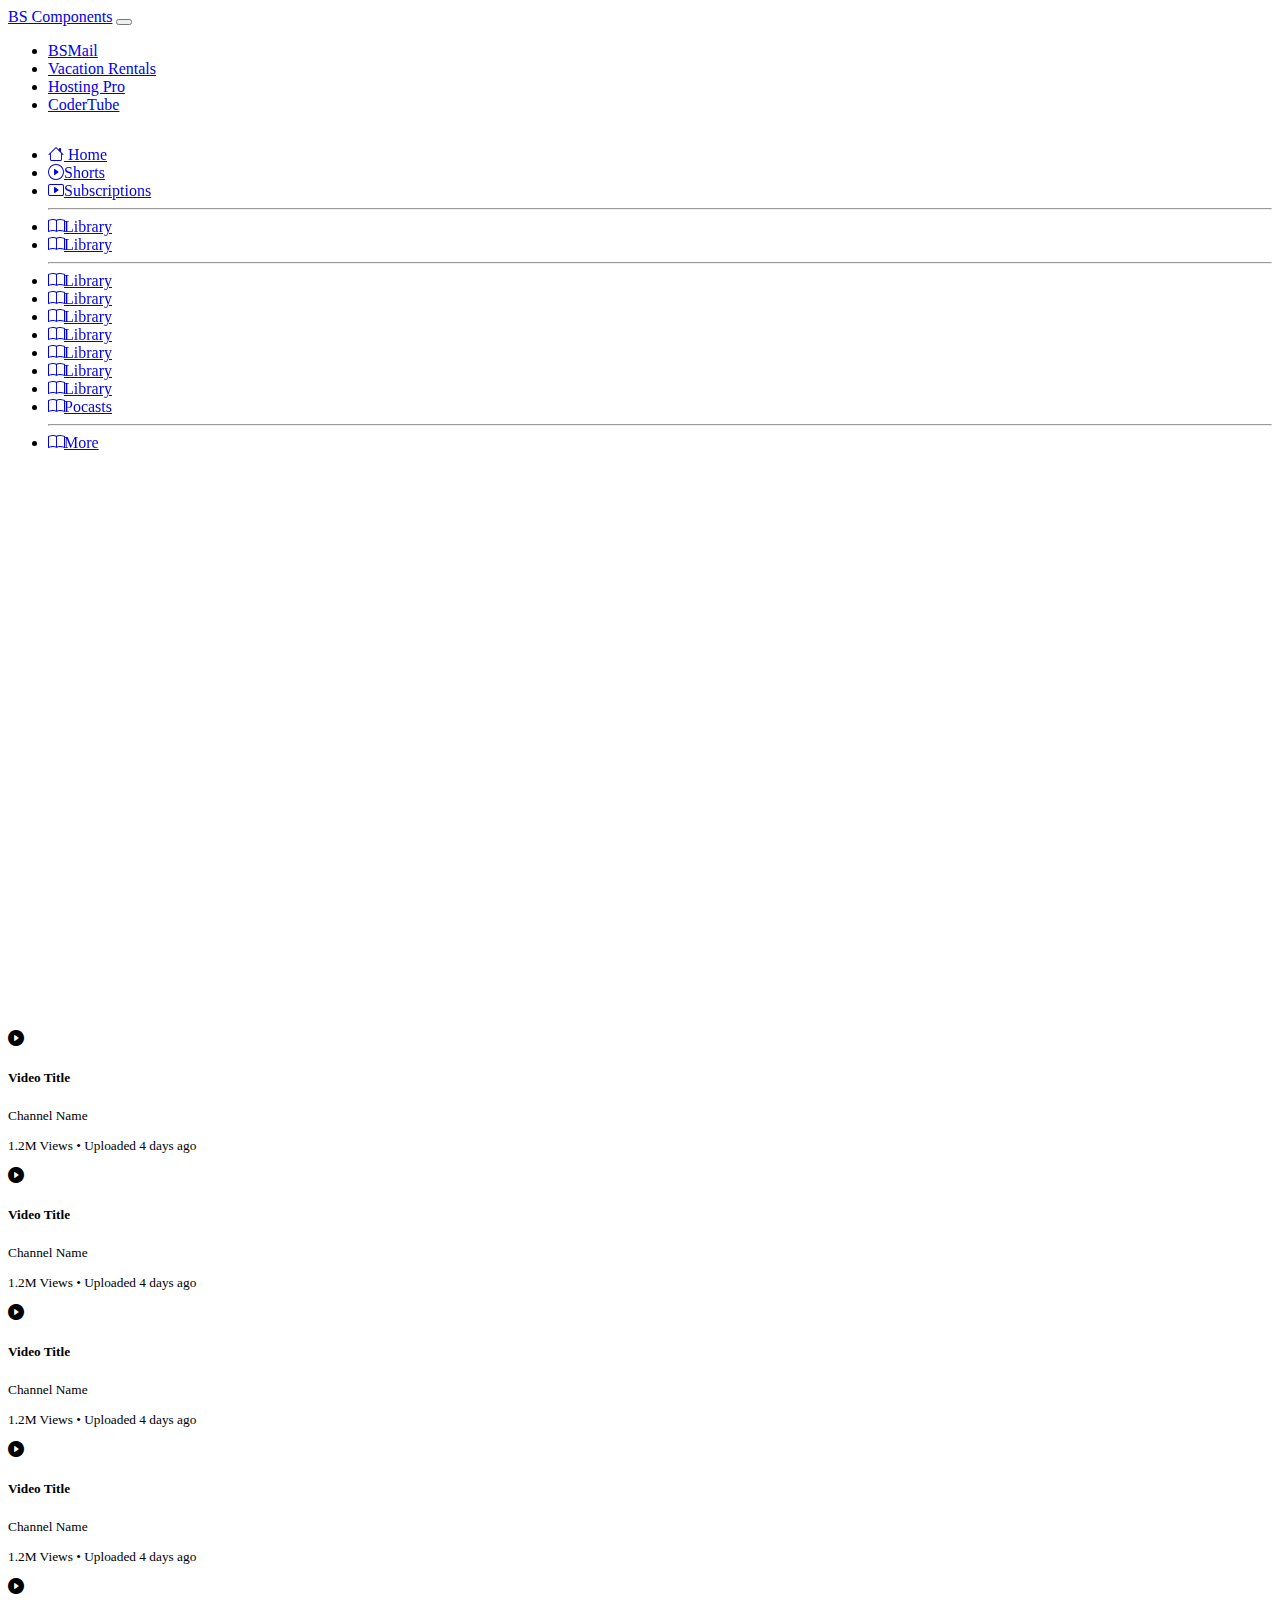
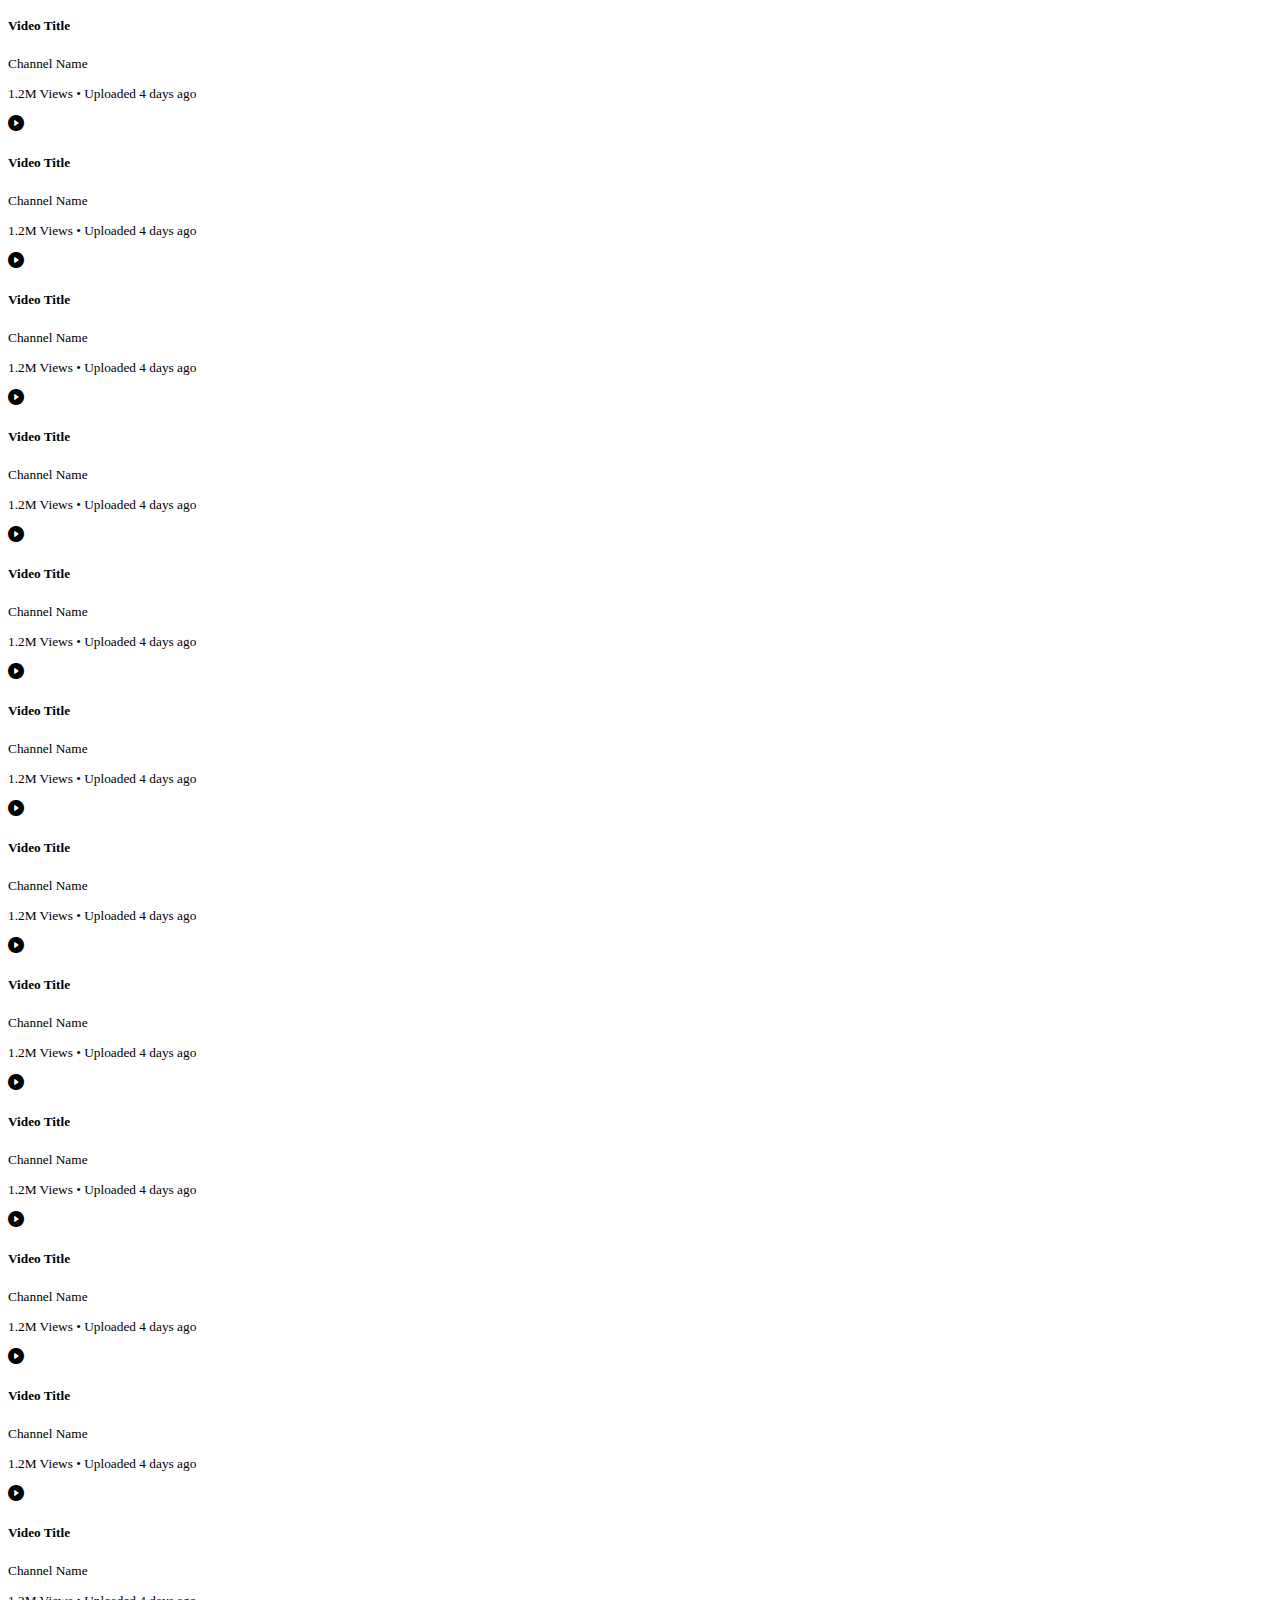
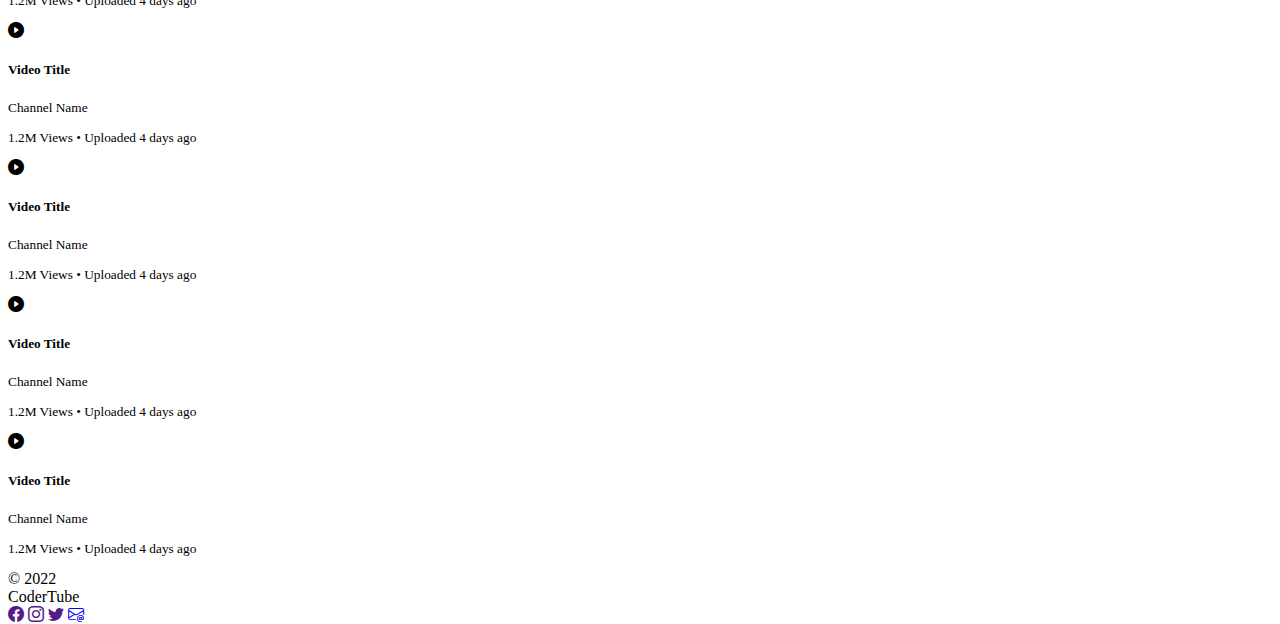
==== commit 5cdce77d: "Added media queries to hosting.css and modified hosting.html. Added imgs as well." ====
--- a/codertube.html
+++ b/codertube.html
@@ -13,6 +13,8 @@
   <!-- Custom CSS -->
   <link rel="stylesheet" href="/css/site.css">
 
+  <link rel="stylesheet" href="/css/codertube.css">
+
 </head>
 
 <body>
@@ -44,265 +46,403 @@
     </nav>
   </header>
 
-  <main class="container-fluid">
-
-    <!-- Side bar -->
-    <div class="container-fluid">
-      <div class="row flex-nowrap">
-        <div class="col-auto col-md-3 col-xl-2 px-sm-2 px-0 bg-dark">
-          <div class="d-flex flex-column align-items-center align-items-sm-start px-3 pt-2 text-white min-vh-100">
-            <a href="/" class="d-flex align-items-center pb-3 mb-md-0 me-md-auto text-white text-decoration-none">
-              <span class="fs-5 d-none d-sm-inline">Menu</span>
-            </a>
-            <ul class="nav nav-pills flex-column mb-sm-auto mb-0 align-items-center align-items-sm-start" id="menu">
-              <li class="nav-item">
-                <a href="#" class="nav-link align-middle px-0">
-                  <i class="fs-4 bi-house"></i> <span class="ms-1 d-none d-sm-inline">Home</span>
-                </a>
-              </li>
-              <li lass="nav-item">
-                <a href="#" data-bs-toggle="collapse" class="nav-link px-0 align-middle">
-                  <i class="fs-4 bi-speedometer2"></i> <span class="ms-1 d-none d-sm-inline">Shorts</span>
-                </a>
-              </li>
-              <li lass="nav-item">
-                <a href="#" data-bs-toggle="collapse" class="nav-link px-0 align-middle">
-                  <i class="fs-4 bi-speedometer2"></i> <span class="ms-1 d-none d-sm-inline">Subscriptions</span>
-                </a>
-              </li>
-
-              <li>
-                <a href="#" class="nav-link px-0 align-middle">
-                  <i class="fs-4 bi-table"></i> <span class="ms-1 d-none d-sm-inline">Library</span></a>
-              </li>
-              <li>
-                <a href="#" data-bs-toggle="collapse" class="nav-link px-0 align-middle ">
-                  <i class="fs-4 bi-bootstrap"></i> <span class="ms-1 d-none d-sm-inline">History</span></a>
-              </li>
-              <li>
-                <a href="#" data-bs-toggle="collapse" class="nav-link px-0 align-middle">
-                  <i class="fs-4 bi-grid"></i> <span class="ms-1 d-none d-sm-inline">Trending</span> </a>
-              </li>
-              <li>
-                <a href="#" class="nav-link px-0 align-middle">
-                  <i class="fs-4 bi-music-note"></i> <span class="ms-1 d-none d-sm-inline">Music</span> </a>
-              </li>
-              <li>
-                <a href="#" class="nav-link px-0 align-middle">
-                  <i class="fs-4 bi-film"></i> <span class="ms-1 d-none d-sm-inline">Movies & TV</span> </a>
-              </li>
-              <li>
-                <a href="#" class="nav-link px-0 align-middle">
-                  <i class="fs-4 bi-broadcast"></i> <span class="ms-1 d-none d-sm-inline">Live</span> </a>
-              </li>
-              <li>
-                <a href="#" class="nav-link px-0 align-middle">
-                  <i class="fs-4 bi-controller"></i> <span class="ms-1 d-none d-sm-inline">Gaming</span> </a>
-              </li>
-              <li>
-                <a href="#" class="nav-link px-0 align-middle">
-                  <i class="fs-4 bi-newspaper"></i> <span class="ms-1 d-none d-sm-inline">News</span> </a>
-              </li>
-              <li>
-                <a href="#" class="nav-link px-0 align-middle">
-                  <i class="fs-4 bi-trophy"></i> <span class="ms-1 d-none d-sm-inline">Sports</span> </a>
-              </li>
-              <li>
-                <a href="#" class="nav-link px-0 align-middle">
-                  <i class="fs-4 bi-lightbulb"></i> <span class="ms-1 d-none d-sm-inline">Learning</span> </a>
-              </li>
-
-              <li>
-                <a href="#" class="nav-link px-0 align-middle">
-                  <i class="fs-4 bi-handbag"></i> <span class="ms-1 d-none d-sm-inline">Fashion</span> </a>
-              </li>
-              <li>
-                <a href="#" class="nav-link px-0 align-middle">
-                  <i class="fs-4 bi-broadcast-pin"></i> <span class="ms-1 d-none d-sm-inline">Podcasts</span> </a>
-              </li>
-
-
-
-
-            </ul>
-            <hr>
-
-            <ul class="nav nav-pills flex-column mb-sm-auto mb-0 align-items-center
-             align-items-sm-start" id="menu">
-              <li><a class="dropdown-item" href="#">More...</a></li>
-
-            </ul>
-
+  <main class="container-fluid py-3">
+    <div class="row">
+      <div class="col-2">
+        <!-- Sidebar -->
+        <nav class="navbar sticky-sidebar">
+          <ul class="navbar-nav w-100 text-center text-md-start small">
+            <li class="nav-item">
+              <a class="nav-link active bg-secondary rounded-3 ps-md-3" href="#"> <i class="bi bi-house">
+
+                </i><span class="d-none d-md-inline">Home</span></a>
+            </li>
+            <li class="nav-item">
+              <a class="nav-link ps-md-3" href="#"> <i class="bi bi-play-circle"></i><span
+                  class="d-none d-md-inline">Shorts</span></a>
+            </li>
+            <li class="nav-item">
+              <a class="nav-link ps-md-3" href="#"> <i class="bi bi-play-btn"></i><span
+                  class="d-none d-md-inline">Subscriptions</span></a>
+            </li>
+            <hr />
+            <li class="nav-item">
+              <a class="nav-link ps-md-3" href="#"> <i class="bi bi-book"></i><span
+                  class="d-none d-md-inline">Library</span></a>
+            </li>
+            <li class="nav-item">
+              <a class="nav-link ps-md-3" href="#"> <i class="bi bi-book"></i><span
+                  class="d-none d-md-inline">Library</span></a>
+            </li>
+            <hr />
+
+            <li class="nav-item">
+              <a class="nav-link ps-md-3" href="#"> <i class="bi bi-book"></i><span
+                  class="d-none d-md-inline">Library</span></a>
+            </li>
+            <li class="nav-item">
+              <a class="nav-link ps-md-3" href="#"> <i class="bi bi-book"></i><span
+                  class="d-none d-md-inline">Library</span></a>
+            </li>
+            <li class="nav-item">
+              <a class="nav-link ps-md-3" href="#"> <i class="bi bi-book"></i><span
+                  class="d-none d-md-inline">Library</span></a>
+            </li>
+            <li class="nav-item">
+              <a class="nav-link ps-md-3" href="#"> <i class="bi bi-book"></i><span
+                  class="d-none d-md-inline">Library</span></a>
+            </li>
+            <li class="nav-item">
+              <a class="nav-link ps-md-3" href="#"> <i class="bi bi-book"></i><span
+                  class="d-none d-md-inline">Library</span></a>
+            </li>
+            <li class="nav-item">
+              <a class="nav-link ps-md-3" href="#"> <i class="bi bi-book"></i><span
+                  class="d-none d-md-inline">Library</span></a>
+            </li>
+            <li class="nav-item">
+              <a class="nav-link ps-md-3" href="#"> <i class="bi bi-book"></i><span
+                  class="d-none d-md-inline">Library</span></a>
+            </li>
+            <li class="nav-item">
+              <a class="nav-link ps-md-3" href="#"> <i class="bi bi-book"></i><span
+                  class="d-none d-md-inline">Pocasts</span></a>
+            </li>
+            <hr />
+            <li class="nav-item">
+              <a class="nav-link ps-md-3" href="#"> <i class="bi bi-book"></i><span
+                  class="d-none d-md-inline">More</span></a>
+            </li>
+          </ul>
+        </nav>
+        <!-- Sidebar -->
+      </div>
+      <div class="col-10">
+        <!-- Video cards -->
+        <div class="row row-cols-1 row-cols-md-2 row-cols-lg-3 row-cols-xl-4 g-2 gy-md-5">
+          <div class="col">
+            <div class="card">
+              <div class="card-img-top text-center bg-secondary py-5">
+                <i class="bi bi-play-circle-fill"></i>
+
+              </div>
+              <div class="card-body">
+                <h5 class="line-clamp">Video Title</h5>
+                <small>
+                  <p class="line-clamp">Channel Name</p>
+                  <p class="line-clamp">1.2M Views &bullet; Uploaded 4 days ago</p>
+                </small>
+
+              </div>
+            </div>
+          </div>
+          <div class="col">
+            <div class="card">
+              <div class="card-img-top text-center bg-secondary py-5">
+                <i class="bi bi-play-circle-fill"></i>
+
+              </div>
+              <div class="card-body">
+                <h5>Video Title</h5>
+                <small>
+                  <p>Channel Name</p>
+                  <p>1.2M Views &bullet; Uploaded 4 days ago</p>
+                </small>
+
+              </div>
+            </div>
+          </div>
+          <div class="col">
+            <div class="card">
+              <div class="card-img-top text-center bg-secondary py-5">
+                <i class="bi bi-play-circle-fill"></i>
+
+              </div>
+              <div class="card-body">
+                <h5>Video Title</h5>
+                <small>
+                  <p>Channel Name</p>
+                  <p>1.2M Views &bullet; Uploaded 4 days ago</p>
+                </small>
+
+              </div>
+            </div>
+          </div>
+          <div class="col">
+            <div class="card">
+              <div class="card-img-top text-center bg-secondary py-5">
+                <i class="bi bi-play-circle-fill"></i>
+
+              </div>
+              <div class="card-body">
+                <h5>Video Title</h5>
+                <small>
+                  <p>Channel Name</p>
+                  <p>1.2M Views &bullet; Uploaded 4 days ago</p>
+                </small>
+
+              </div>
+            </div>
+          </div>
+          <div class="col">
+            <div class="card">
+              <div class="card-img-top text-center bg-secondary py-5">
+                <i class="bi bi-play-circle-fill"></i>
+
+              </div>
+              <div class="card-body">
+                <h5>Video Title</h5>
+                <small>
+                  <p>Channel Name</p>
+                  <p>1.2M Views &bullet; Uploaded 4 days ago</p>
+                </small>
+
+              </div>
+            </div>
+          </div>
+          <div class="col">
+            <div class="card">
+              <div class="card-img-top text-center bg-secondary py-5">
+                <i class="bi bi-play-circle-fill"></i>
+
+              </div>
+              <div class="card-body">
+                <h5>Video Title</h5>
+                <small>
+                  <p>Channel Name</p>
+                  <p>1.2M Views &bullet; Uploaded 4 days ago</p>
+                </small>
+
+              </div>
+            </div>
+          </div>
+          <div class="col">
+            <div class="card">
+              <div class="card-img-top text-center bg-secondary py-5">
+                <i class="bi bi-play-circle-fill"></i>
+
+              </div>
+              <div class="card-body">
+                <h5>Video Title</h5>
+                <small>
+                  <p>Channel Name</p>
+                  <p>1.2M Views &bullet; Uploaded 4 days ago</p>
+                </small>
+
+              </div>
+            </div>
+          </div>
+          <div class="col">
+            <div class="card">
+              <div class="card-img-top text-center bg-secondary py-5">
+                <i class="bi bi-play-circle-fill"></i>
+
+              </div>
+              <div class="card-body">
+                <h5>Video Title</h5>
+                <small>
+                  <p>Channel Name</p>
+                  <p>1.2M Views &bullet; Uploaded 4 days ago</p>
+                </small>
+
+              </div>
+            </div>
+          </div>
+          <div class="col">
+            <div class="card">
+              <div class="card-img-top text-center bg-secondary py-5">
+                <i class="bi bi-play-circle-fill"></i>
+
+              </div>
+              <div class="card-body">
+                <h5>Video Title</h5>
+                <small>
+                  <p>Channel Name</p>
+                  <p>1.2M Views &bullet; Uploaded 4 days ago</p>
+                </small>
+
+              </div>
+            </div>
+          </div>
+          <div class="col">
+            <div class="card">
+              <div class="card-img-top text-center bg-secondary py-5">
+                <i class="bi bi-play-circle-fill"></i>
+
+              </div>
+              <div class="card-body">
+                <h5>Video Title</h5>
+                <small>
+                  <p>Channel Name</p>
+                  <p>1.2M Views &bullet; Uploaded 4 days ago</p>
+                </small>
+
+              </div>
+            </div>
+          </div>
+          <div class="col">
+            <div class="card">
+              <div class="card-img-top text-center bg-secondary py-5">
+                <i class="bi bi-play-circle-fill"></i>
+
+              </div>
+              <div class="card-body">
+                <h5>Video Title</h5>
+                <small>
+                  <p>Channel Name</p>
+                  <p>1.2M Views &bullet; Uploaded 4 days ago</p>
+                </small>
+
+              </div>
+            </div>
+          </div>
+          <div class="col">
+            <div class="card">
+              <div class="card-img-top text-center bg-secondary py-5">
+                <i class="bi bi-play-circle-fill"></i>
+
+              </div>
+              <div class="card-body">
+                <h5>Video Title</h5>
+                <small>
+                  <p>Channel Name</p>
+                  <p>1.2M Views &bullet; Uploaded 4 days ago</p>
+                </small>
+
+              </div>
+            </div>
+          </div>
+          <div class="col">
+            <div class="card">
+              <div class="card-img-top text-center bg-secondary py-5">
+                <i class="bi bi-play-circle-fill"></i>
+
+              </div>
+              <div class="card-body">
+                <h5>Video Title</h5>
+                <small>
+                  <p>Channel Name</p>
+                  <p>1.2M Views &bullet; Uploaded 4 days ago</p>
+                </small>
+
+              </div>
+            </div>
+          </div>
+          <div class="col">
+            <div class="card">
+              <div class="card-img-top text-center bg-secondary py-5">
+                <i class="bi bi-play-circle-fill"></i>
+
+              </div>
+              <div class="card-body">
+                <h5>Video Title</h5>
+                <small>
+                  <p>Channel Name</p>
+                  <p>1.2M Views &bullet; Uploaded 4 days ago</p>
+                </small>
+
+              </div>
+            </div>
+          </div>
+          <div class="col">
+            <div class="card">
+              <div class="card-img-top text-center bg-secondary py-5">
+                <i class="bi bi-play-circle-fill"></i>
+
+              </div>
+              <div class="card-body">
+                <h5>Video Title</h5>
+                <small>
+                  <p>Channel Name</p>
+                  <p>1.2M Views &bullet; Uploaded 4 days ago</p>
+                </small>
+
+              </div>
+            </div>
+          </div>
+          <div class="col">
+            <div class="card">
+              <div class="card-img-top text-center bg-secondary py-5">
+                <i class="bi bi-play-circle-fill"></i>
+
+              </div>
+              <div class="card-body">
+                <h5>Video Title</h5>
+                <small>
+                  <p>Channel Name</p>
+                  <p>1.2M Views &bullet; Uploaded 4 days ago</p>
+                </small>
+
+              </div>
+            </div>
+          </div>
+          <div class="col">
+            <div class="card">
+              <div class="card-img-top text-center bg-secondary py-5">
+                <i class="bi bi-play-circle-fill"></i>
+
+              </div>
+              <div class="card-body">
+                <h5>Video Title</h5>
+                <small>
+                  <p>Channel Name</p>
+                  <p>1.2M Views &bullet; Uploaded 4 days ago</p>
+                </small>
+
+              </div>
+            </div>
+          </div>
+          <div class="col">
+            <div class="card">
+              <div class="card-img-top text-center bg-secondary py-5">
+                <i class="bi bi-play-circle-fill"></i>
+
+              </div>
+              <div class="card-body">
+                <h5>Video Title</h5>
+                <small>
+                  <p>Channel Name</p>
+                  <p>1.2M Views &bullet; Uploaded 4 days ago</p>
+                </small>
+
+              </div>
+            </div>
+          </div>
+          <div class="col">
+            <div class="card">
+              <div class="card-img-top text-center bg-secondary py-5">
+                <i class="bi bi-play-circle-fill"></i>
+
+              </div>
+              <div class="card-body">
+                <h5>Video Title</h5>
+                <small>
+                  <p>Channel Name</p>
+                  <p>1.2M Views &bullet; Uploaded 4 days ago</p>
+                </small>
+
+              </div>
+            </div>
+          </div>
+          <div class="col">
+            <div class="card">
+              <div class="card-img-top text-center bg-secondary py-5">
+                <i class="bi bi-play-circle-fill"></i>
+
+              </div>
+              <div class="card-body">
+                <h5>Video Title</h5>
+                <small>
+                  <p>Channel Name</p>
+                  <p>1.2M Views &bullet; Uploaded 4 days ago</p>
+                </small>
+
+              </div>
+            </div>
           </div>
         </div>
-        <!-- Side bar -->
-
-        <!-- Grid for videos -->
-        <div class="container">
-          <div class="row mt-3 g-2">
-            <!-- Col 1 -->
-            <div class="col col-lg-3 col-md-6 col-sm-12  col-xl-4 ">
-              <div class="card" style="width: 18rem;">
-                <img src="/img/carousel-1.jpg" class="img-fluid" class="card-img-top" alt="...">
-                <div class="card-body">
-                  <p class="card-text">Video Title</p>
-                  <p class="card-text">Channel Name</p>
-                  <p class="card-text">1.2M Views &#9642 Uplaoded 4 days ago </p>
-                </div>
-              </div>
-              <div class="card" style="width: 18rem;">
-                <img src="/img/carousel-1.jpg" class="img-fluid" class="card-img-top" alt="...">
-                <div class="card-body">
-                  <p class="card-text">Video Title</p>
-                  <p class="card-text">Channel Name</p>
-                  <p class="card-text">1.2M Views &#9642 Uplaoded 4 days ago </p>
-                </div>
-              </div>
-              <div class="card" style="width: 18rem;">
-                <img src="/img/carousel-1.jpg" class="img-fluid" class="card-img-top" alt="...">
-                <div class="card-body">
-                  <p class="card-text">Video Title</p>
-                  <p class="card-text">Channel Name</p>
-                  <p class="card-text">1.2M Views &#9642 Uplaoded 4 days ago </p>
-                </div>
-              </div>
-
-              <div class="card" style="width: 18rem;">
-                <img src="/img/carousel-1.jpg" class="img-fluid" class="card-img-top" alt="...">
-                <div class="card-body">
-                  <p class="card-text">Video Title</p>
-                  <p class="card-text">Channel Name</p>
-                  <p class="card-text">1.2M Views &#9642 Uplaoded 4 days ago </p>
-                </div>
-              </div>
-
-
-
-            </div>
-            <!-- Col 1 -->
-
-            <!-- Col 2 -->
-            <div class="col col-lg-3 col-md-6 col-sm-12  col-xl-4">
-              <div class="card" style="width: 18rem;">
-                <img src="/img/carousel-1.jpg" class="img-fluid" class="card-img-top" alt="...">
-                <div class="card-body">
-                  <p class="card-text">Video Title</p>
-                  <p class="card-text">Channel Name</p>
-                  <p class="card-text">1.2M Views &#9642 Uplaoded 4 days ago </p>
-                </div>
-              </div>
-              <div class="card" style="width: 18rem;">
-                <img src="/img/carousel-1.jpg" class="img-fluid" class="card-img-top" alt="...">
-                <div class="card-body">
-                  <p class="card-text">Video Title</p>
-                  <p class="card-text">Channel Name</p>
-                  <p class="card-text">1.2M Views &#9642 Uplaoded 4 days ago </p>
-                </div>
-              </div>
-              <div class="card" style="width: 18rem;">
-                <img src="/img/carousel-1.jpg" class="img-fluid" class="card-img-top" alt="...">
-                <div class="card-body">
-                  <p class="card-text">Video Title</p>
-                  <p class="card-text">Channel Name</p>
-                  <p class="card-text">1.2M Views &#9642 Uplaoded 4 days ago </p>
-                </div>
-              </div>
-
-              <div class="card" style="width: 18rem;">
-                <img src="/img/carousel-1.jpg" class="img-fluid" class="card-img-top" alt="...">
-                <div class="card-body">
-                  <p class="card-text">Video Title</p>
-                  <p class="card-text">Channel Name</p>
-                  <p class="card-text">1.2M Views &#9642 Uplaoded 4 days ago </p>
-                </div>
-              </div>
-
-            </div>
-
-            <!-- Col 2 -->
-
-            <!-- Col 3 -->
-            <div class="col col-lg-3 col-md-6 col-sm-12 col-xl-4">
-              <div class="card" style="width: 18rem;">
-                <img src="/img/carousel-1.jpg" class="img-fluid" class="card-img-top" alt="...">
-                <div class="card-body">
-                  <p class="card-text">Video Title</p>
-                  <p class="card-text">Channel Name</p>
-                  <p class="card-text">1.2M Views &#9642 Uplaoded 4 days ago </p>
-                </div>
-                <div class="card" style="width: 18rem;">
-                  <img src="/img/carousel-1.jpg" class="img-fluid" class="card-img-top" alt="...">
-                  <div class="card-body">
-                    <p class="card-text">Video Title</p>
-                    <p class="card-text">Channel Name</p>
-                    <p class="card-text">1.2M Views &#9642 Uplaoded 4 days ago </p>
-                  </div>
-                </div>
-                <div class="card" style="width: 18rem;">
-                  <img src="/img/carousel-1.jpg" class="img-fluid" class="card-img-top" alt="...">
-                  <div class="card-body">
-                    <p class="card-text">Video Title</p>
-                    <p class="card-text">Channel Name</p>
-                    <p class="card-text">1.2M Views &#9642 Uplaoded 4 days ago </p>
-                  </div>
-                </div>
-
-                <div class="card" style="width: 18rem;">
-                  <img src="/img/carousel-1.jpg" class="img-fluid" class="card-img-top" alt="...">
-                  <div class="card-body">
-                    <p class="card-text">Video Title</p>
-                    <p class="card-text">Channel Name</p>
-                    <p class="card-text">1.2M Views &#9642 Uplaoded 4 days ago </p>
-                  </div>
-                </div>
-  
-              </div>
-            </div>
-            <!-- Col 3 -->
-
-            <!-- Col 4 -->
-            <div class="col  col-lg-3 col-md-6 col-sm-12 col-xl-4">
-              <div class="card" style="width: 18rem;">
-                <img src="/img/carousel-1.jpg" class="img-fluid" class="card-img-top" alt="...">
-                <div class="card-body">
-                  <p class="card-text">Video Title</p>
-                  <p class="card-text">Channel Name</p>
-                  <p class="card-text">1.2M Views &#9642 Uplaoded 4 days ago </p>
-                </div>
-                <div class="card" style="width: 18rem;">
-                  <img src="/img/carousel-1.jpg" class="img-fluid" class="card-img-top" alt="...">
-                  <div class="card-body">
-                    <p class="card-text">Video Title</p>
-                    <p class="card-text">Channel Name</p>
-                    <p class="card-text">1.2M Views &#9642 Uplaoded 4 days ago </p>
-                  </div>
-                </div>
-                <div class="card" style="width: 18rem;">
-                  <img src="/img/carousel-1.jpg" class="img-fluid" class="card-img-top" alt="...">
-                  <div class="card-body">
-                    <p class="card-text">Video Title</p>
-                    <p class="card-text">Channel Name</p>
-                    <p class="card-text">1.2M Views &#9642 Uplaoded 4 days ago </p>
-                  </div>
-                </div>
-
-                <div class="card" style="width: 18rem;">
-                  <img src="/img/carousel-1.jpg" class="img-fluid" class="card-img-top" alt="...">
-                  <div class="card-body">
-                    <p class="card-text">Video Title</p>
-                    <p class="card-text">Channel Name</p>
-                    <p class="card-text">1.2M Views &#9642 Uplaoded 4 days ago </p>
-                  </div>
-                </div>
-  
-              </div>
-            </div>
-            <!-- Col 4 -->
-
-          </div>
-        </div>
-
-        <!-- Grid for videos -->
+      </div>
+    </div>
 
 
   </main>
--- a/css/codertube.css
+++ b/css/codertube.css
@@ -0,0 +1,15 @@
+.line-clamp {
+  display: -webkit-box;
+  -webkit-box-orient: vertical;
+  -webkit-line-clamp: 1;
+  line-clamp: 1;
+  overflow: hidden;
+}
+
+.sticky-sidebar {
+  position: -webkit-sticky;
+  position: sticky;
+  top: 1rem;
+  height: 100vh;
+  overflow-y: auto;
+}